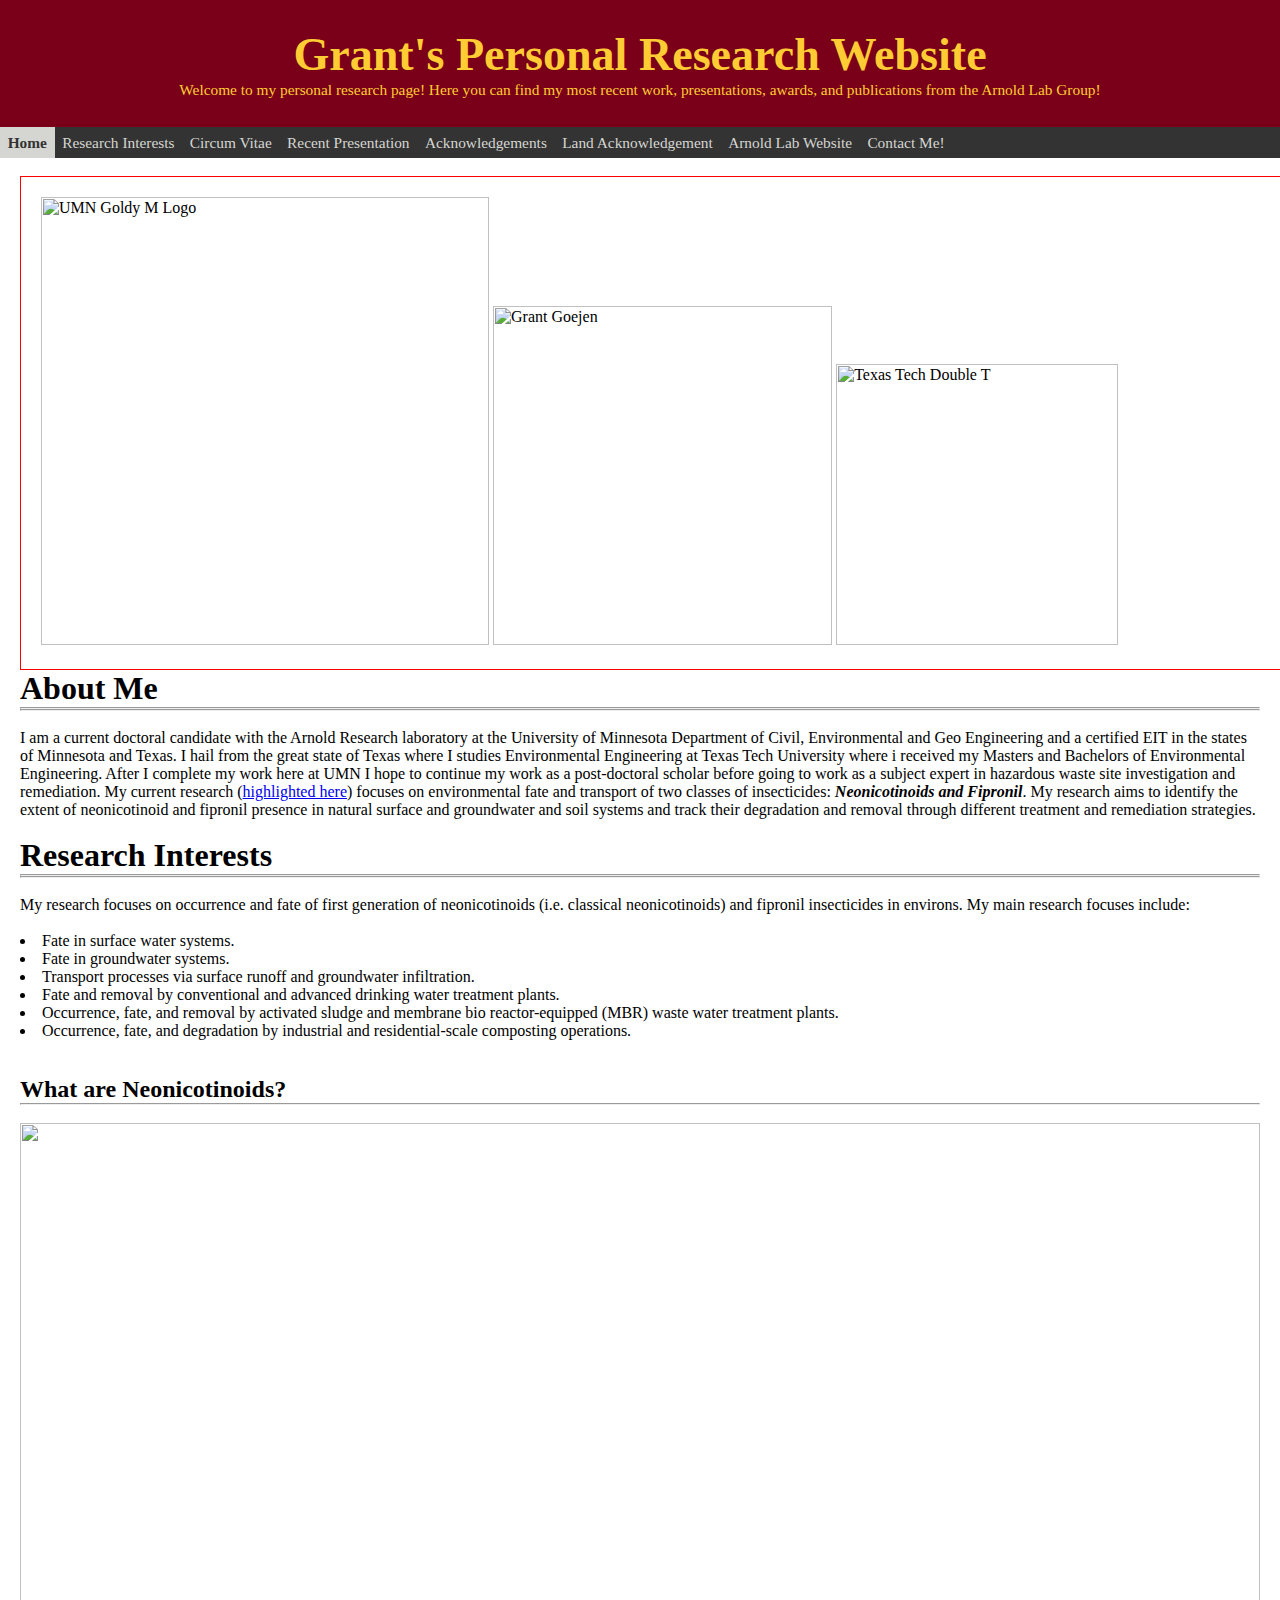
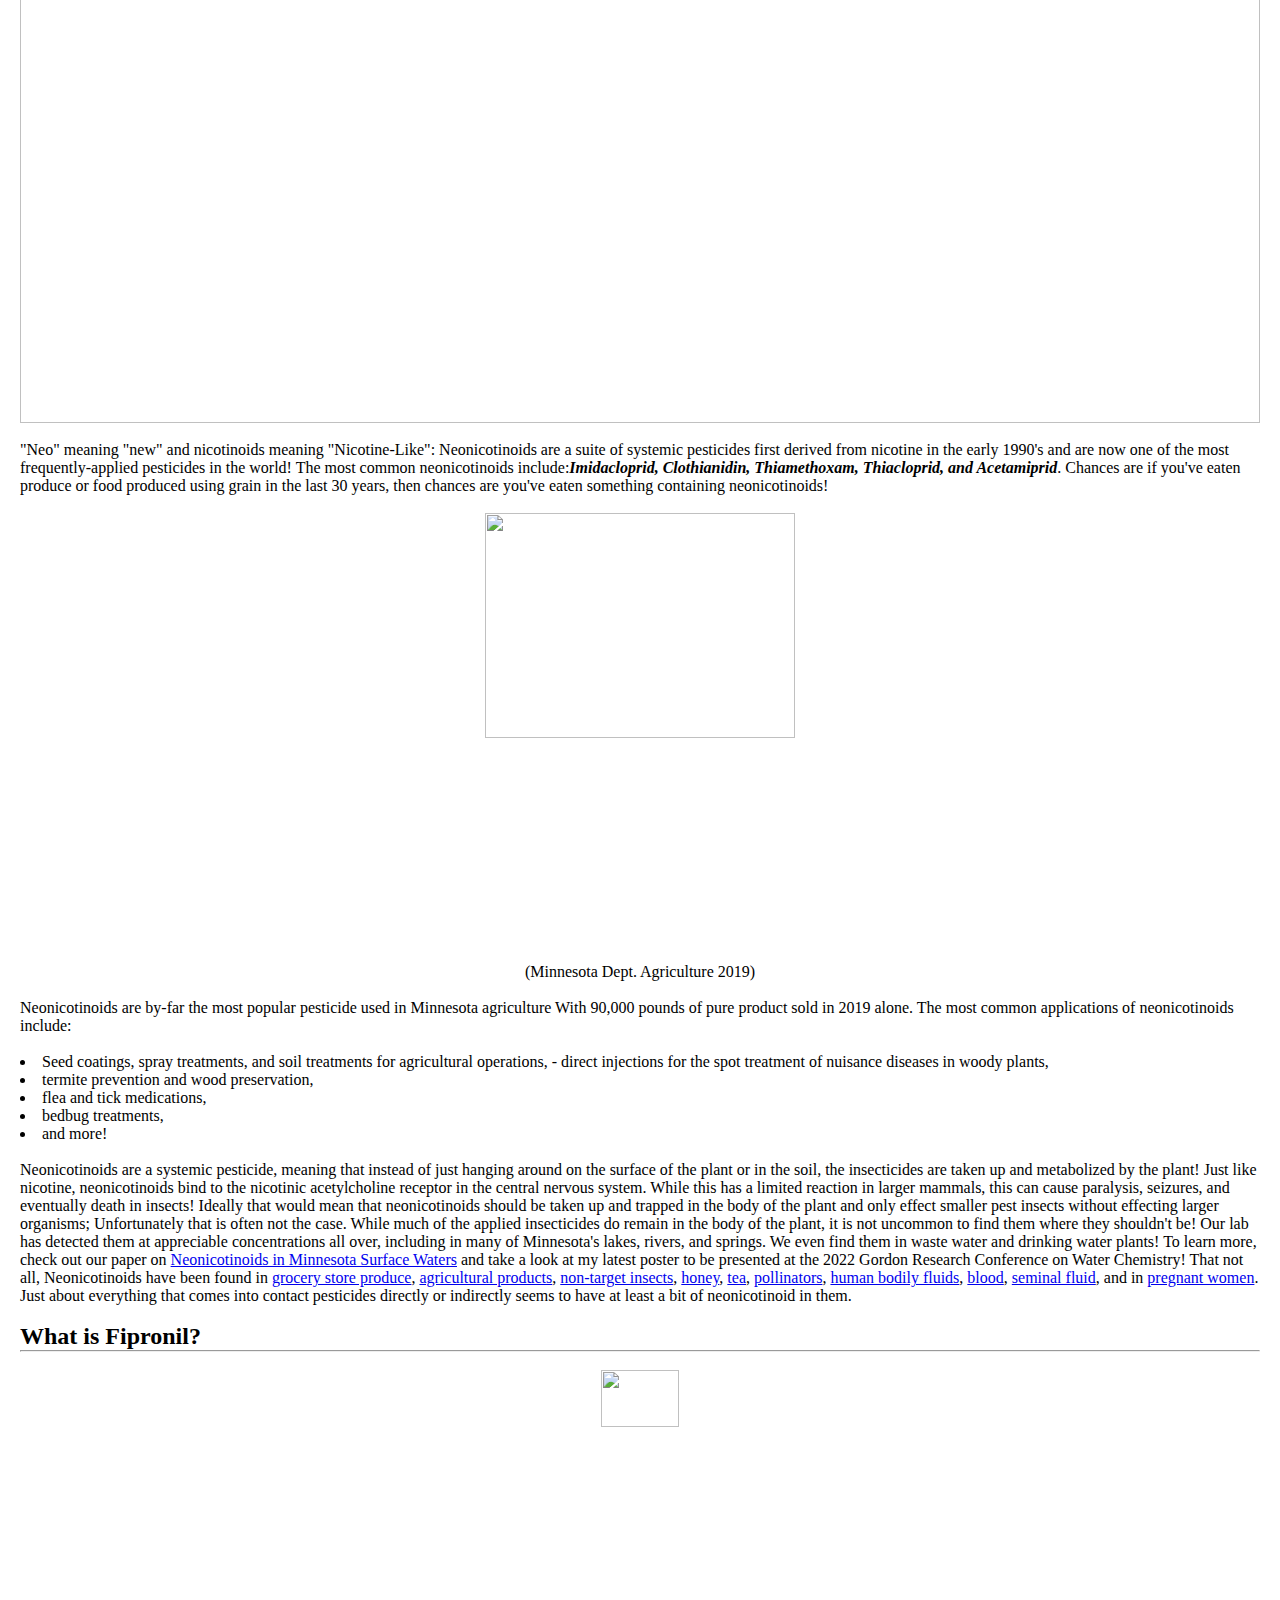
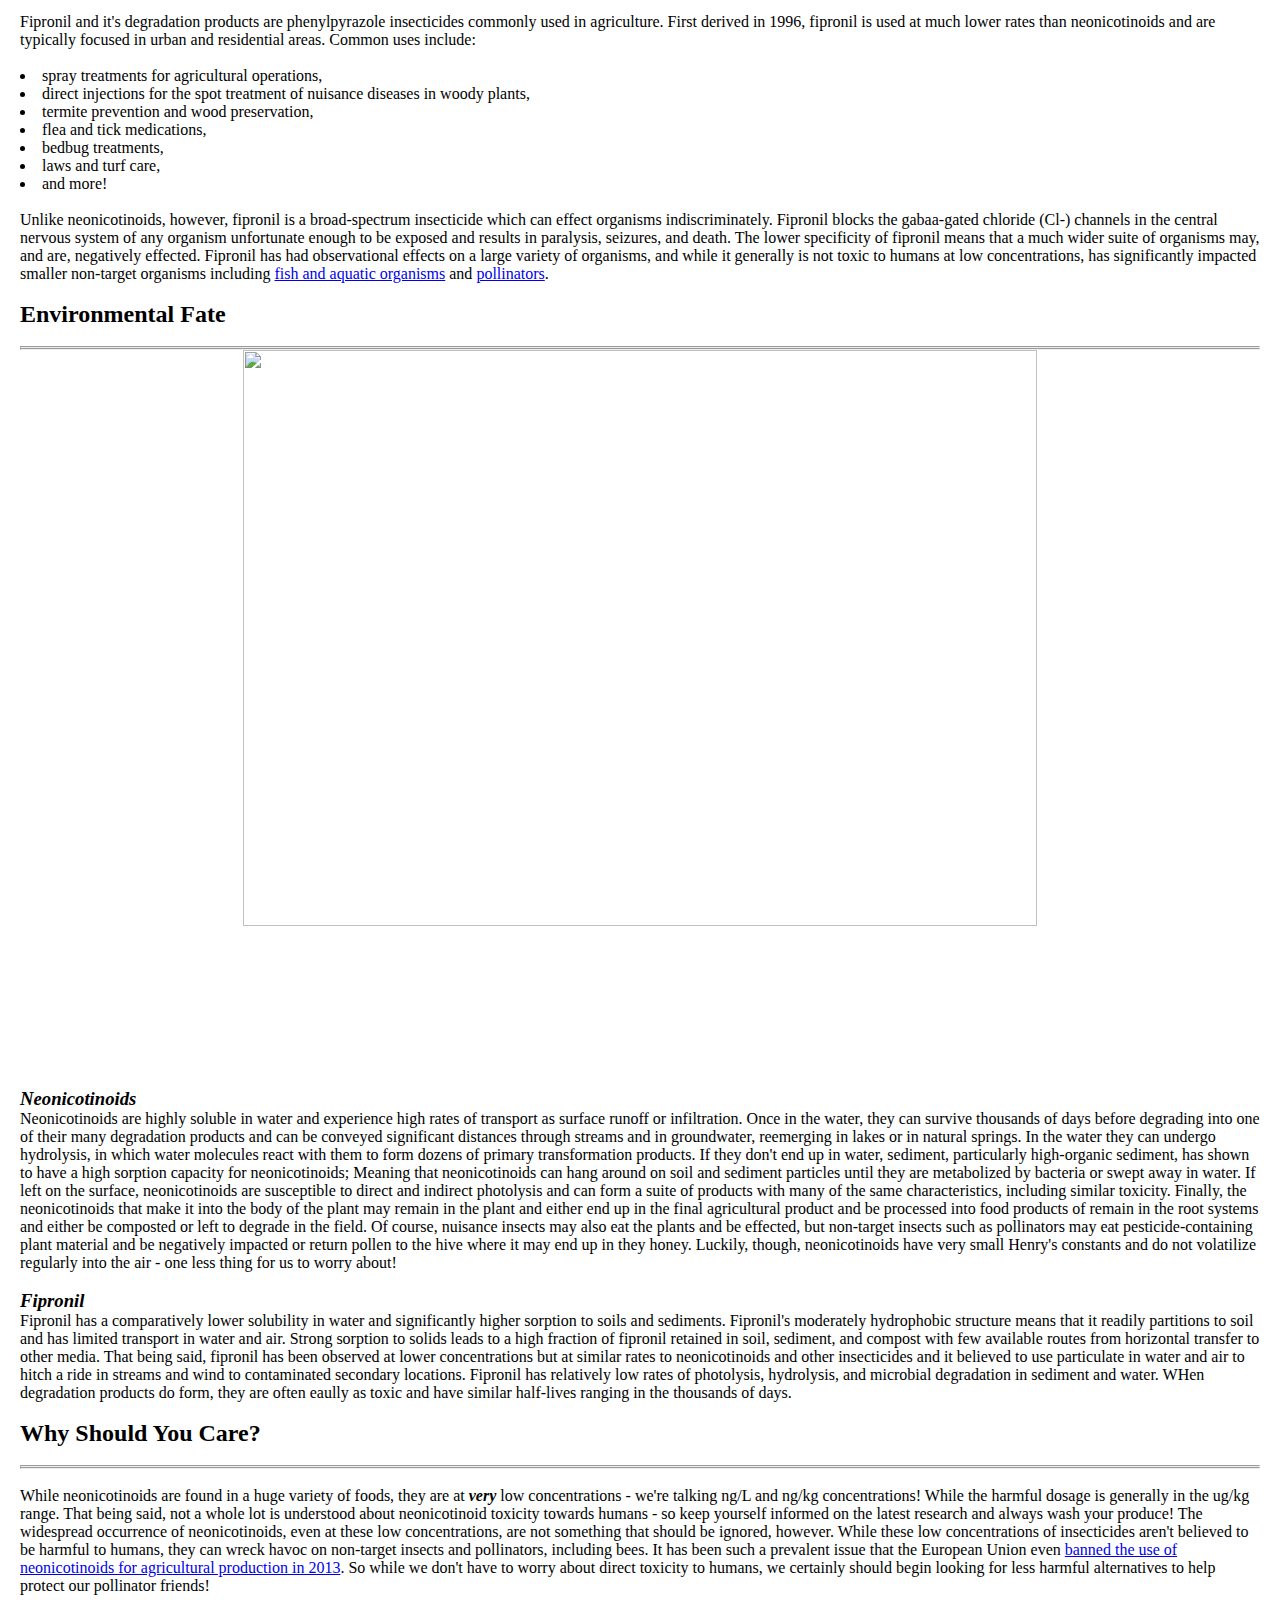
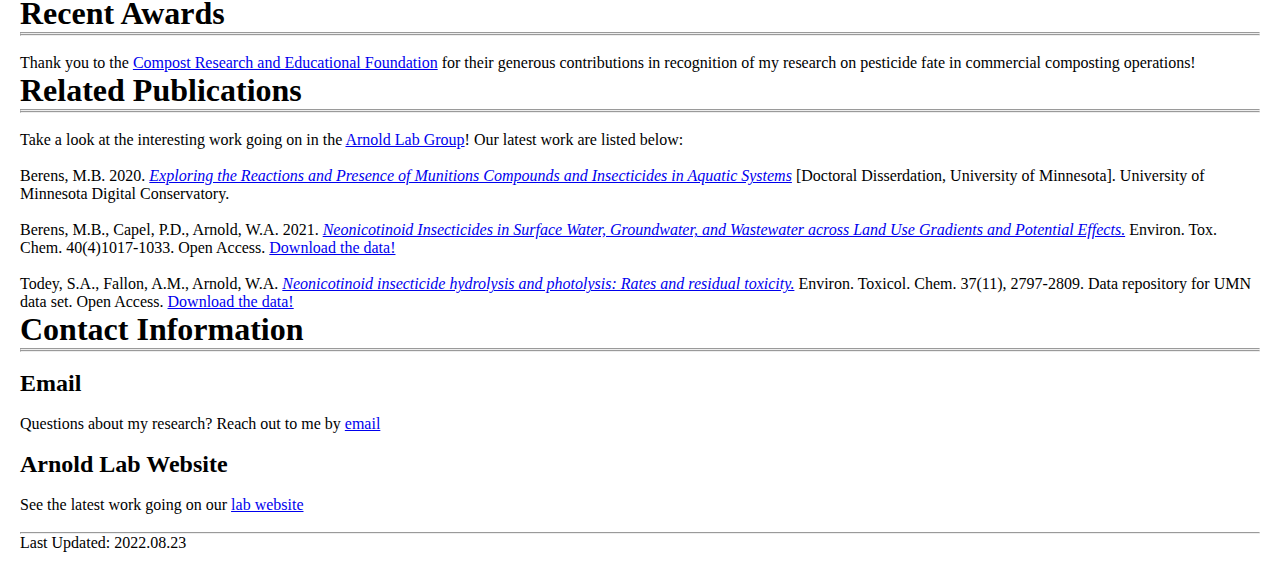
==== index.html @ 77bd1f57 "forat updates" ====
<html lang="en">
<head>
    <meta charset="UTF-8" name="viewport" content="width= device-width, initital-scale=1.0">
    <meta http-equiv="X-UA-Compatible" content="IE=edge">
    <meta name="viewport" content="width=device-width, initial-scale=1.0">
    <title>Goedjen Research Website</title>
    <link rel="stylesheet" href="test.css">
</head>

<body>
<div class = "row">
    <div class="ban-12" style="text-align: center">
        <div class="banner">
            <br>
            <h1 align="center" class="bannerH1">Grant's Personal Research Website</h1>
            <p align="center" class="bannerText">Welcome to my personal research page! Here you can find my most recent work, presentations, awards, and publications from the Arnold Lab Group!</p>
            <br>
        </div>

        <div class="topnav">

          </div>
    </div>
</div>

<div class="topnav" id="myTopnav">
    <a class="active" href="index.html">Home</a>
    <div class="dropdown">
        <button class="dropbtn" href="currentprojects.html">Research Interests 
          <i class="fa fa-caret-down"></i>
        </button>
        <div class="dropdown-content">
          <a href="currentprojects.html">What are Neonicotinoids and Fiproles?</a>
          <a href="ComingSoon.html">Pesticides in Surface Water</a>
          <a href="ComingSoon.html">Pesticides in Groundwater</a>
          <a href="ComingSoon.html">Pesticides in Engineered Treatment Systems</a>
          <a href="ComingSoon.html">Composting Systems</a>
        </div>
    </div>
    <a href="cv.html">Circum Vitae</a>
    <a href="presentations.html">Recent Presentation</a>
    <a href="acknowledgement.html">Acknowledgements</a>
    <a href="landacknowledgements.html">Land Acknowledgement</a>
    <a href="https://williamarnold.org">Arnold Lab Website</a>
    <a href="contact.html">Contact Me!</a>
    <a href="javascript:void(0);" class="icon" onclick="myFunction()">&#9776;</a>
  </div>

  <script>
    /* Toggle between adding and removing the "responsive" class to topnav when the user clicks on the icon */
    function myFunction() {
      var x = document.getElementById("myTopnav");
      if (x.className === "topnav") {
        x.className += " responsive";
      } else {
        x.className = "topnav";
      }
    }
    </script>

<br>


<div style="margin-left: 15pt;margin-right:15pt">

<div class="col-12">
  <div class="column" style="align-items: center">
    <img src="./Figures/Goldy.png" alt="UMN Goldy M Logo" style="width:35vw">
    <img src="./Figures/NCPhoto.png" alt="Grant Goejen" style="width:26.5vw">
    <img src="./Figures/DoubleT.png" alt="Texas Tech Double T" style="width:22vw">
  </div>
</div>
<br>

<h1>About Me</h1>
<hr><hr><br>
I am a current doctoral candidate with the Arnold Research laboratory at the University of Minnesota Department of Civil, Environmental and Geo Engineering and a certified EIT in the states of Minnesota and Texas. I hail from the great state of Texas where I studies Environmental Engineering at Texas Tech University where i received my Masters and Bachelors of Environmental Engineering. After I complete my work here at UMN I hope to continue my work as a post-doctoral scholar before going to work as a subject expert in hazardous waste site investigation and remediation. My current research (<a href="currentprojects.html">highlighted here</a>) focuses on environmental fate and transport of two classes of insecticides: <b><em>Neonicotinoids and Fipronil</em></b>. My research aims to identify the extent of neonicotinoid and fipronil presence in natural surface and groundwater and soil systems and track their degradation and removal through different treatment and remediation strategies.
<br><br>



<h1><a>Research Interests</a></h1>

<hr><hr>

<br>
My research focuses on occurrence and fate of first generation of neonicotinoids (i.e. classical neonicotinoids) and  fipronil insecticides in environs. My main research focuses include:
<br><br>
<ul.2>
  <li>Fate in surface water systems.</li>
  <li>Fate in groundwater systems.</li>
  <li>Transport processes via surface runoff and groundwater infiltration.</li>
  <li>Fate and removal by conventional and advanced drinking water treatment plants. </li>
  <li>Occurrence, fate, and removal by activated sludge and membrane bio reactor-equipped (MBR) waste water treatment plants.</li>
  <li>Occurrence, fate, and degradation by industrial and residential-scale composting operations.</li>
</ul.2>

<br>

<br>
<h2>What are Neonicotinoids?</h2>
<hr>
<br>


<p align="center">
  <img src="./Figures/Neonics.png" width = "100%"/>
</p><br>

"Neo" meaning "new" and nicotinoids meaning "Nicotine-Like":
Neonicotinoids are a suite of systemic pesticides first derived from nicotine in the early 1990's and are now one of the most frequently-applied pesticides in the world! The most common neonicotinoids include:<b><em>Imidacloprid, Clothianidin, Thiamethoxam, Thiacloprid, and Acetamiprid</em></b>. Chances are if you've eaten produce or food produced using grain in the last 30 years, then chances are you've eaten something containing neonicotinoids! 

<br><br>

<p align="center">
  <img src= "./Figures/Sales.png" width = "50%"/>
  <p align = "center"> (Minnesota Dept. Agriculture 2019)</p>
</p><br>

Neonicotinoids are by-far the most popular pesticide used in Minnesota agriculture With 90,000 pounds of pure product sold in 2019 alone. The most common applications of neonicotinoids include:

<br><br>
<ul.2>
  <li>Seed coatings, spray treatments, and soil treatments for agricultural operations,
- direct injections for the spot treatment of nuisance diseases in woody plants,</li>
  <li>termite prevention and wood preservation,</li>
  <li>flea and tick medications,</li>
  <li>bedbug treatments, </li>
  <li>and more!</li>
</ul.2> <br>

Neonicotinoids are a systemic pesticide, meaning that instead of just hanging around on the surface of the plant or in the soil, the insecticides are taken up and metabolized by the plant! Just like nicotine, neonicotinoids bind to the nicotinic acetylcholine receptor in the central nervous system. While this has a limited reaction in larger mammals, this can cause paralysis, seizures, and eventually death in insects! Ideally that would mean that neonicotinoids should be taken up and trapped in the body of the plant and only effect smaller pest insects without effecting larger organisms; Unfortunately that is often not the case. While much of the applied insecticides do remain in the body of the plant, it is not uncommon to find them where they shouldn't be! Our lab has detected them at appreciable concentrations all over, including in many of Minnesota's lakes, rivers, and springs. We even find them in waste water and drinking water plants! To learn more, check out our paper on <a href="https://hdl.handle.net/11299/220617"><it>Neonicotinoids in Minnesota Surface Waters</it></a> and take a look at my latest poster to be presented at the 2022 Gordon Research Conference on Water Chemistry! That not all, Neonicotinoids have been found in <a href = "https://doi.org/10.1021/jf501397m">grocery store produce</a>,
 <a href = "https://doi.org/10.1016/j.jeem.2020.102320">agricultural products</a>, <a href = "https://doi.org/10.1016/j.biocontrol.2009.09.001">non-target insects</a>, <a href = "https://doi.org/10.1016/j.jchromb.2015.03.016">honey</a>, <a href = "https://doi.org/10.1021/jf404100x">tea</a>, <a href = "https://link.springer.com/article/10.1007/s10646-012-0863-x">pollinators</a>, <a href = "https://doi.org/10.1016/j.envpol.2018.04.144">human bodily fluids</a>, <a href = "https://doi.org/10.1016/j.ecoenv.2021.112001">blood</a>, <a href = "https://doi.org/10.1016/j.scitotenv.2021.151407">seminal fluid</a>, and in <a href = "https://doi.org/10.1016/j.scitotenv.2021.151806">pregnant women</a>. Just about everything that comes into contact pesticides directly or indirectly seems to have at least a bit of neonicotinoid in them.


<br><br>
<h2>What is Fipronil?</h2>

<hr>
<br>

<p align="center">
  <img src="./Figures/Fip.png" width = "25%"/>
</p><br>

Fipronil and it's degradation products are phenylpyrazole insecticides commonly used in agriculture. First derived in 1996, fipronil is used at much lower rates than neonicotinoids and are typically focused in urban and residential areas. Common uses include:

<br><br>
<ul.2>
  <li>spray treatments for agricultural operations,</li>
  <li>direct injections for the spot treatment of nuisance diseases in woody plants,</li>
  <li>termite prevention and wood preservation,</li>
  <li>flea and tick medications,</li>
  <li>bedbug treatments, </li>
  <li>laws and turf care,</li>
  <li>and more!</li>
</ul.2>
<br>

Unlike neonicotinoids, however, fipronil is a broad-spectrum insecticide which can effect organisms indiscriminately. Fipronil blocks the gabaa-gated chloride (Cl-) channels in the central nervous system of any organism unfortunate enough to be exposed and results in paralysis, seizures, and death. The lower specificity of fipronil means that a much wider suite of organisms may, and are, negatively effected. Fipronil has had observational effects on a large variety of organisms, and while it generally is not toxic to humans at low concentrations, has significantly impacted smaller non-target organisms including <a href = "https://doi.org/10.1016/j.envpol.2019.05.067">fish and aquatic organisms</a> and <a href = "https://doi.org/10.1016/j.scitotenv.2021.148678">pollinators</a>.

<br><br>
<h2>Environmental Fate</h2>
<br>
<hr><hr>

<p align="center">
  <img src="./Figures/Slide38.jpeg" width = "80%"/>
</p>

<br>
<h3><em>Neonicotinoids</em></h3>

Neonicotinoids are highly soluble in water and experience high rates of transport as surface runoff or infiltration. Once in the water, they can survive thousands of days before degrading into one of their many degradation products and can be conveyed significant distances through streams and in groundwater, reemerging in lakes or in natural springs. In the water they can undergo hydrolysis, in which water molecules react with them to form dozens of primary transformation products. If they don't end up in water, sediment, particularly high-organic sediment, has shown to have a high sorption capacity for neonicotinoids; Meaning that neonicotinoids can hang around on soil and sediment particles until they are metabolized by bacteria or swept away in water. If left on the surface, neonicotinoids are susceptible to direct and indirect photolysis and can form a suite of products with many of the same characteristics, including similar toxicity. Finally, the neonicotinoids that make it into the body of the plant may remain in the plant and either end up in the final agricultural product and be processed into food products of remain in the root systems and either be composted or left to degrade in the field. Of course, nuisance insects may also eat the plants and be effected, but non-target insects such as pollinators may eat pesticide-containing plant material and be negatively impacted or return pollen to the hive where it may end up in they honey. 
Luckily, though, neonicotinoids have very small Henry's constants and do not volatilize regularly into the air - one less thing for us to worry about!

<br><br>
<h3><em>Fipronil</em></h3> 

Fipronil has a comparatively lower solubility in water and significantly higher sorption to soils and sediments. Fipronil's moderately hydrophobic structure means that it readily partitions to soil and has limited transport in water and air. Strong sorption to solids leads to a high fraction of fipronil retained in soil, sediment, and compost with few available routes from horizontal transfer to other media. That being said, fipronil has been observed at lower concentrations but at similar rates to neonicotinoids and other insecticides and it believed to use particulate in water and air to hitch a ride in streams and wind to contaminated secondary locations. Fipronil has relatively low rates of photolysis, hydrolysis, and microbial degradation in sediment and water. WHen degradation products do form, they are often eaully as toxic and have similar half-lives ranging in the thousands of days.

<br><br>
<h2>Why Should You Care?</h2>
<br>
<hr><hr>
<br>

While neonicotinoids are found in a huge variety of foods, they are at <b><em>very</em></b> low concentrations - we're talking ng/L and ng/kg concentrations! While the harmful dosage is generally in the ug/kg range. That being said, not a whole lot is understood about neonicotinoid toxicity towards humans - so keep yourself informed on the latest research and always wash your produce!

The widespread occurrence of neonicotinoids, even at these low concentrations, are not something that should be ignored, however. While these low concentrations of insecticides aren't believed to be harmful to humans, they can wreck havoc on non-target insects and pollinators, including bees. It has been such a prevalent issue that the European Union even <a href="https://ec.europa.eu/food/plants/pesticides/approval-active-substances/renewal-approval/neonicotinoids_en">banned the use of neonicotinoids for agricultural production in 2013</a>. So while we don't have to worry about direct toxicity to humans, we certainly should begin looking  for less harmful alternatives to help protect our pollinator friends!


<h1>Recent Awards</h1>
<hr><hr>
<br>

Thank you to the <a href = "https://www.compostfoundation.org/Research/College-Scholarships">Compost Research and Educational Foundation</a> for their generous contributions in recognition of my research on pesticide fate in commercial composting operations!

<br>
<h1>Related Publications</h1>
<hr><hr>
<br>

Take a look at the interesting work going on in the <a href = "https://williamarnold.org">Arnold Lab Group</a>! Our latest work are listed below:
<br>
<br>
Berens, M.B. 2020. <a href = "https://hdl.handle.net/11299/220617"><em>Exploring the Reactions and Presence of Munitions Compounds and Insecticides in Aquatic Systems</em></a> [Doctoral Disserdation, University of Minnesota]. University of Minnesota Digital Conservatory.
<br>
<br>
Berens, M.B., Capel, P.D., Arnold, W.A. 2021. <a href = "https://setac.onlinelibrary.wiley.com/doi/10.1002/etc.4959"><em>Neonicotinoid Insecticides in Surface Water, Groundwater, and Wastewater across Land Use Gradients and Potential Effects.</em></a> Environ. Tox. Chem. 40(4)1017-1033. Open Access. 
<a href = "https://doi.org/10.13020/760y-wc14">Download the data!</a>
<br>
<br>
Todey, S.A., Fallon, A.M., Arnold, W.A. <a href = "https://doi.org/10.1002/etc.4959"><em>Neonicotinoid insecticide hydrolysis and photolysis: Rates and residual toxicity.</em></a> Environ. Toxicol. Chem.  37(11), 2797-2809. Data repository for UMN data set. Open Access.
<a href = "https://doi.org/10.13020/D6XQ2S">Download the data!</a>

<h1>Contact Information</h1>
<hr><hr>
<br>
<h2>Email</h2>
<br>
Questions about my research? Reach out to me by <a href = "mailto:Goedj011@umn.edu">email</a>
<br><br>
<h2>Arnold Lab Website</h2>
<br>
See the latest work going on our <a href = "https://williamarnold.org">lab website</a>

<br><br>
<hr>
Last Updated: 2022.08.23
<br><br>

</div>
</body>
</html>
---- test.css ----
/*! test.css v3.0.2 | MIT License | git.io/normalize */

/**
 * 1. Set default font family to sans-serif.
 * 2. Prevent iOS text size adjust after orientation change, without disabling
 *    user zoom.
 */
 * {
    margin:0;
    padding: 0;
   }
  
  html {
    font-family: Geneva; /* 1 */
    -ms-text-size-adjust: 100%; /* 2 */
    -webkit-text-size-adjust: 100%; /* 2 */
  }

/* Colors =====================================================

Primary
-----
UMN Marroon: #7a0019
UMN Gold: #ffcc33

Secondary
-----
Dark Marron: #5b0013
Dark Gold: #ffb71e
Dark Gray: #333333

Medium-Dark Gray: #5a5a5a
Medium-Light Gray: #777677

Light Marroon: #900021
Light Gold: #ffde7a
Light Gray: #d5d6d2
 */



/* Responsive css columns
================================================================== */
  
/* Banner Row Style: ------------------------------------ 
no buffer around edges so fill is to edge of viewport */
/* For mobile phones: */
/* Banner class with no edge buffer: */
[class*="ban-"] {
    width: 100%;
  }
  /* For desktop: */
  @media only screen and (min-width: 768px) {
    /* For desktop: */
    .ban-1 {width: 8.33%;}
    .ban-2 {width: 16.66%;}
    .ban-3 {width: 25%;}
    .ban-4 {width: 33.33%;}
    .ban-5 {width: 41.66%;}
    .ban-6 {width: 50%;}
    .ban-7 {width: 58.33%;}
    .ban-8 {width: 66.66%;}
    .ban-9 {width: 75%;}
    .ban-10 {width: 83.33%;}
    .ban-11 {width: 91.66%;}
    .ban-12 {width: 100%;}
  }

[class="banner"]{ /* Text Banner Style: */
background-color:#7a0019;
padding:0.8vw;
color:#ffcc33;
font-family:'Geneva';
}

[class = "bannerH1"]{ /* Text Banner Style: */
    font-size: 18pt;
}
[class = "bannerText"]{ /* Text Banner Style: */
    font-size: 10pt
}

@media screen and (min-width:600px) {
    .bannerH1 {font-size: 3.6vw}
    .bannerText {font-size: 1.2vw}
}

/* Column Row Style: ------------------------------------ 
 buffer around edges */
 
/* For mobile phones: */
  
  @media only screen and (min-width: 768px) {
    /* For desktop: */
    .col-1 {width: 8.33%;}
    .col-2 {width: 16.66%;}
    .col-3 {width: 25%;}
    .col-4 {width: 33.33%;}
    .col-5 {width: 41.66%;}
    .col-6 {width: 50%;}
    .col-7 {width: 58.33%;}
    .col-8 {width: 66.66%;}
    .col-9 {width: 75%;}
    .col-10 {width: 83.33%;}
    .col-11 {width: 91.66%;}
    .col-12 {width: 100%;}
  }


/* float columns to the left and pad. */
[class*="col-"] {
    float: left;
    padding: 15px;
    border: 1px solid red;
  }

  .row::after {
    content: "";
    clear: both;
    display: table;
  }


  /* Top Navigation Bar
     ========================================================================== */

/* Add a black background color to the top navigation */
.topnav {
    background-color: #333333;
    overflow:auto;
  }
  
  /* Style the links inside the navigation bar */
  .topnav a {
    float: left;
    display: block;
    color: #d5d6d2;
    text-align: center;
    padding: 0.5vw 0.6vw;
    text-decoration: none;
    font-size:1.2vw;
  }
  
  /* Add an active class to highlight the current page */
  .active {
    background-color: #d5d6d2;
    color: #333333;
  }

  /* Add a color to the active/current link */
.topnav a.active {
    background-color: #d5d6d2;
    color: #333333;
    font-weight: bolder;
  }
  
  /* Hide the link that should open and close the topnav on small screens */
  .topnav .icon {
    display: none;
  }
  
  /* Dropdown container - needed to position the dropdown content */
  .dropdown {
    float: left;
    overflow: hidden;
  }
  
  /* Style the dropdown button to fit inside the topnav */
  .dropdown .dropbtn {
    font-size: 1.2vw; 
    border: none;
    outline: none;
    color: #d5d6d2;
    padding: 0.5vw 0.6vw;
    background-color: inherit;
    font-family: inherit;
    margin: 0;
  }

  /* Style the dropdown content (hidden by default) */
.dropdown-content {
    display: none;
    position: absolute;
    background-color: #d5d6d2;
    min-width: 180px;
    box-shadow: 0px 8px 16px 0px rgba(0,0,0,0.2);
    z-index: 1;
  }
  
  /* Style the links inside the dropdown */
  .dropdown-content a {
    float: none;
    color: #333333;
    padding: 0.5vw 0.6vw;
    text-decoration: none;
    display: block;
    text-align: left;
  }
  
  /* Add a dark background on topnav links and the dropdown button on hover */
  .topnav a:hover, .dropdown:hover .dropbtn {
    background-color: #d5d6d2;
    color: #333333;
  }
  
  /* Add a grey background to dropdown links on hover */
  .dropdown-content a:hover {
    background-color: rgb(244, 241, 241);
    color: black;
  }
  
  /* Show the dropdown menu when the user moves the mouse over the dropdown button */
  .dropdown:hover .dropdown-content {
    display: block;
  }


/* When the screen is less than 600 pixels wide, hide all links, except for the first one ("Home"). Show the link that contains should open and close the topnav (.icon) */
@media screen and (max-width: 600px) {
  .topnav a:not(:first-child), .dropdown .dropbtn {
    display: none;
  }
  .topnav a, .dropdown .dropbtn {
    font-size: 16pt;
    padding: 4pt 6pt 4pt 6pt;
}
  .topnav a.icon {
    float: right;
    display: block;
  }
}

/* The "responsive" class is added to the topnav with JavaScript when the user clicks on the icon. This class makes the topnav look good on small screens (display the links vertically instead of horizontally) */
@media screen and (max-width: 600px) {
  .topnav.responsive {position: relative;}
  .topnav.responsive a.icon {
    position: absolute;
    right: 0;
    top: 0;
  }
  .topnav.responsive a {
    float: none;
    display: block;
    text-align: left;
  }
  .topnav.responsive .dropdown {float: none;}
  .topnav.responsive .dropdown-content {position: relative;}
  .topnav.responsive .dropdown .dropbtn {
    display: block;
    width: 100%;
    text-align: left;
  }
}

.row {
    display: flex;
    align-items: center;
    justify-content: center
  }
  
  .column {
    flex: 33%;
    padding: 5px;
  }
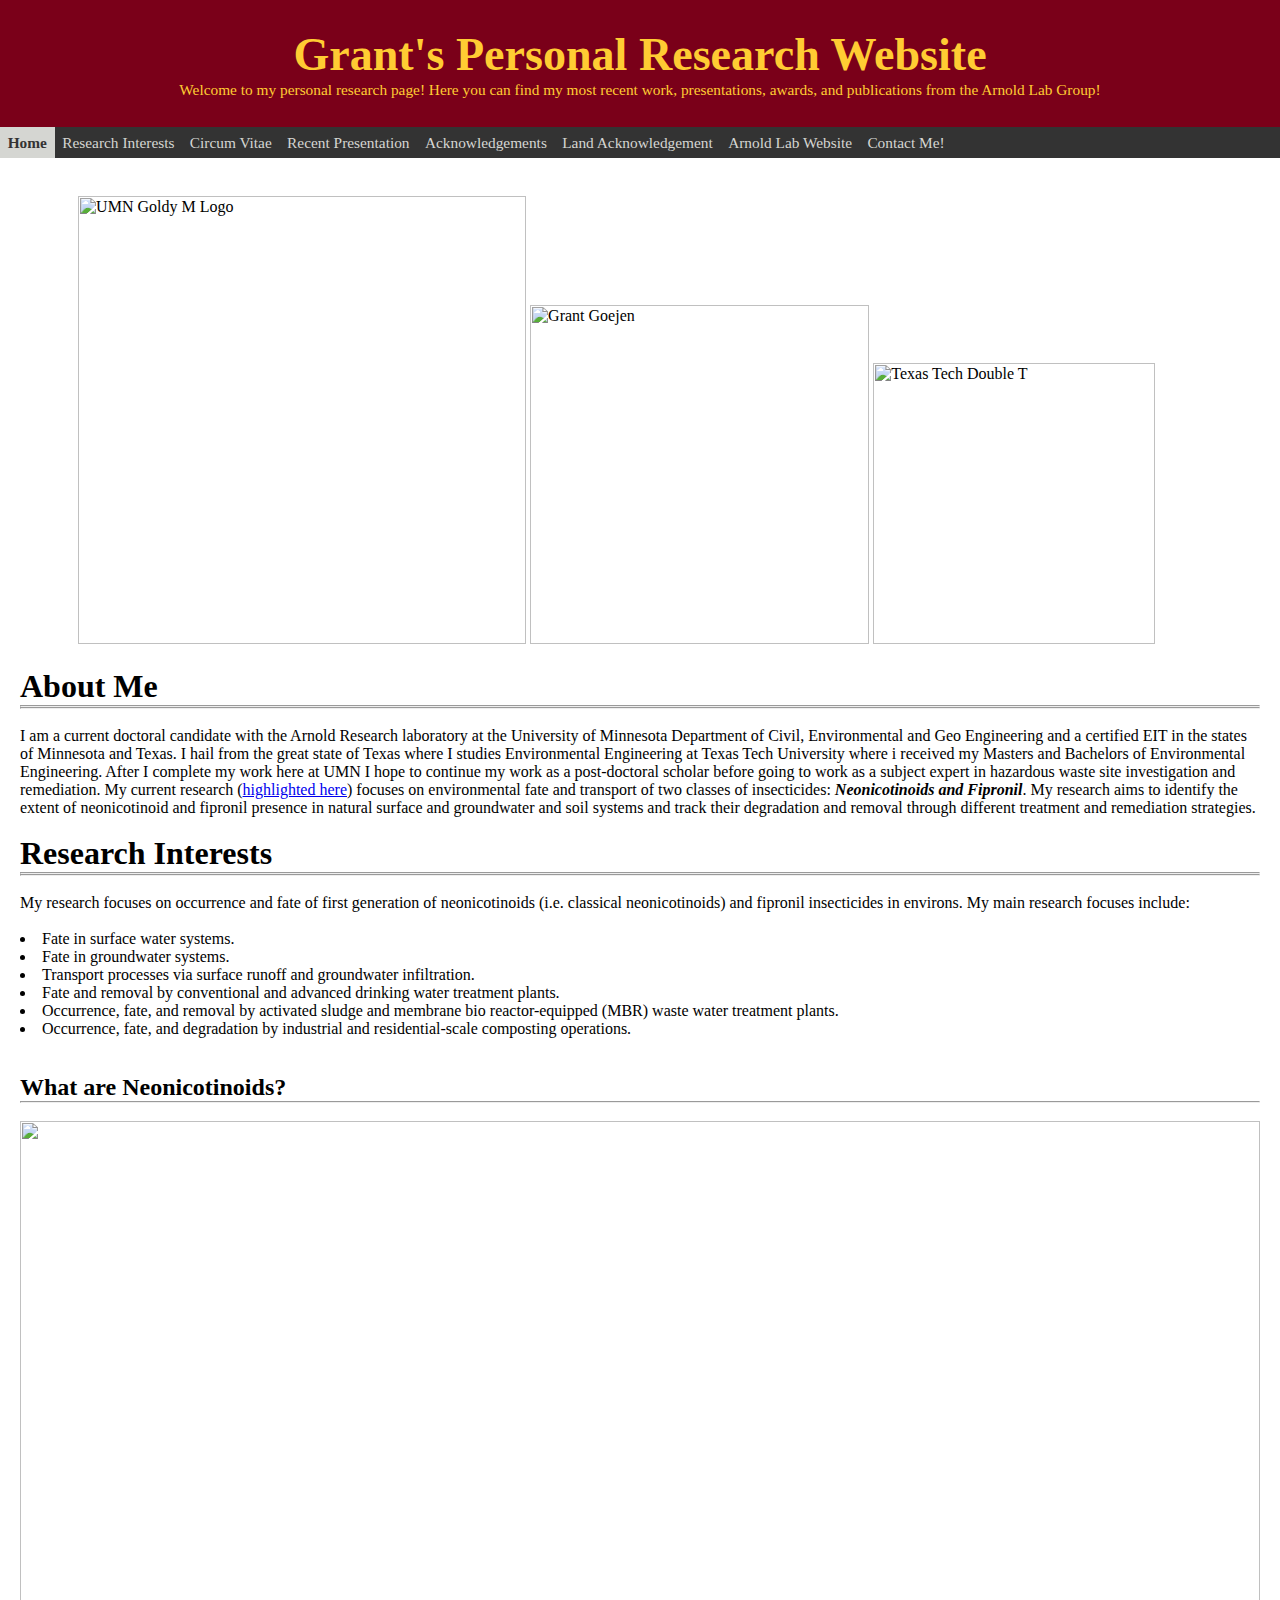
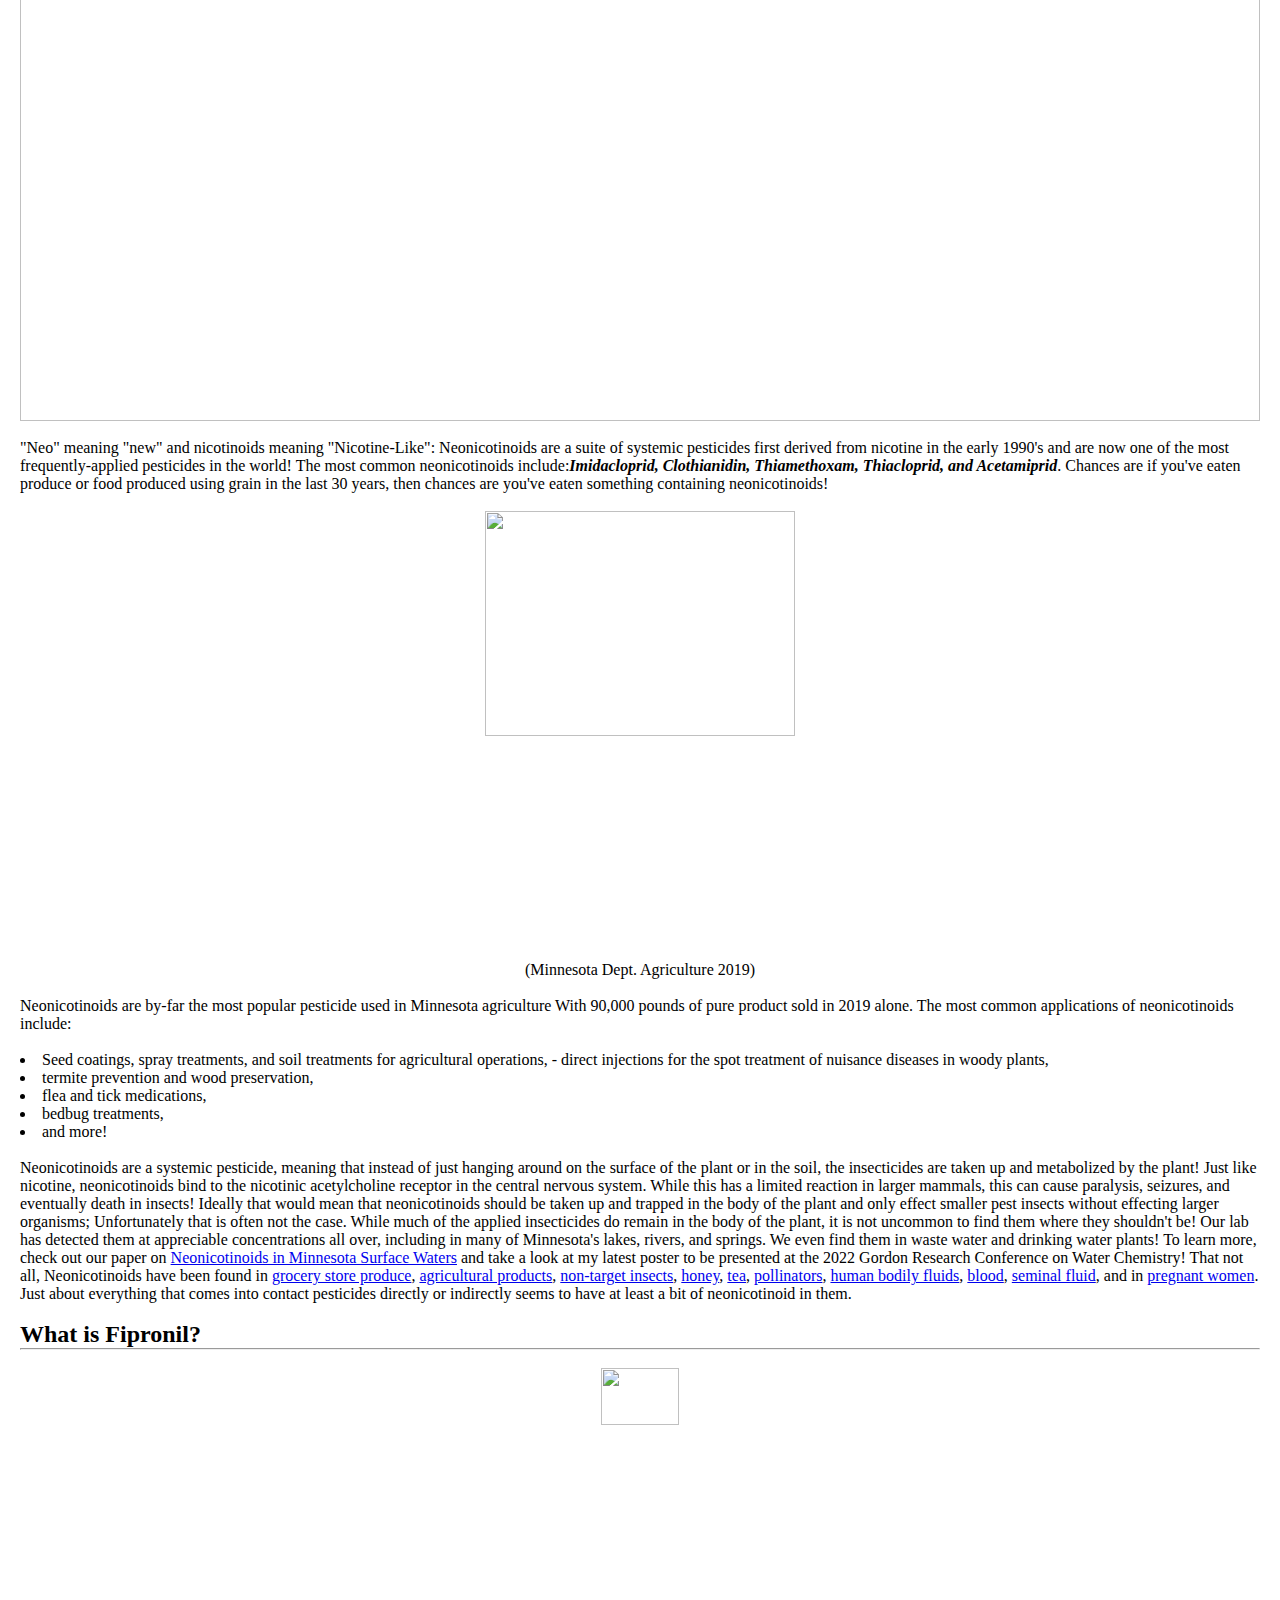
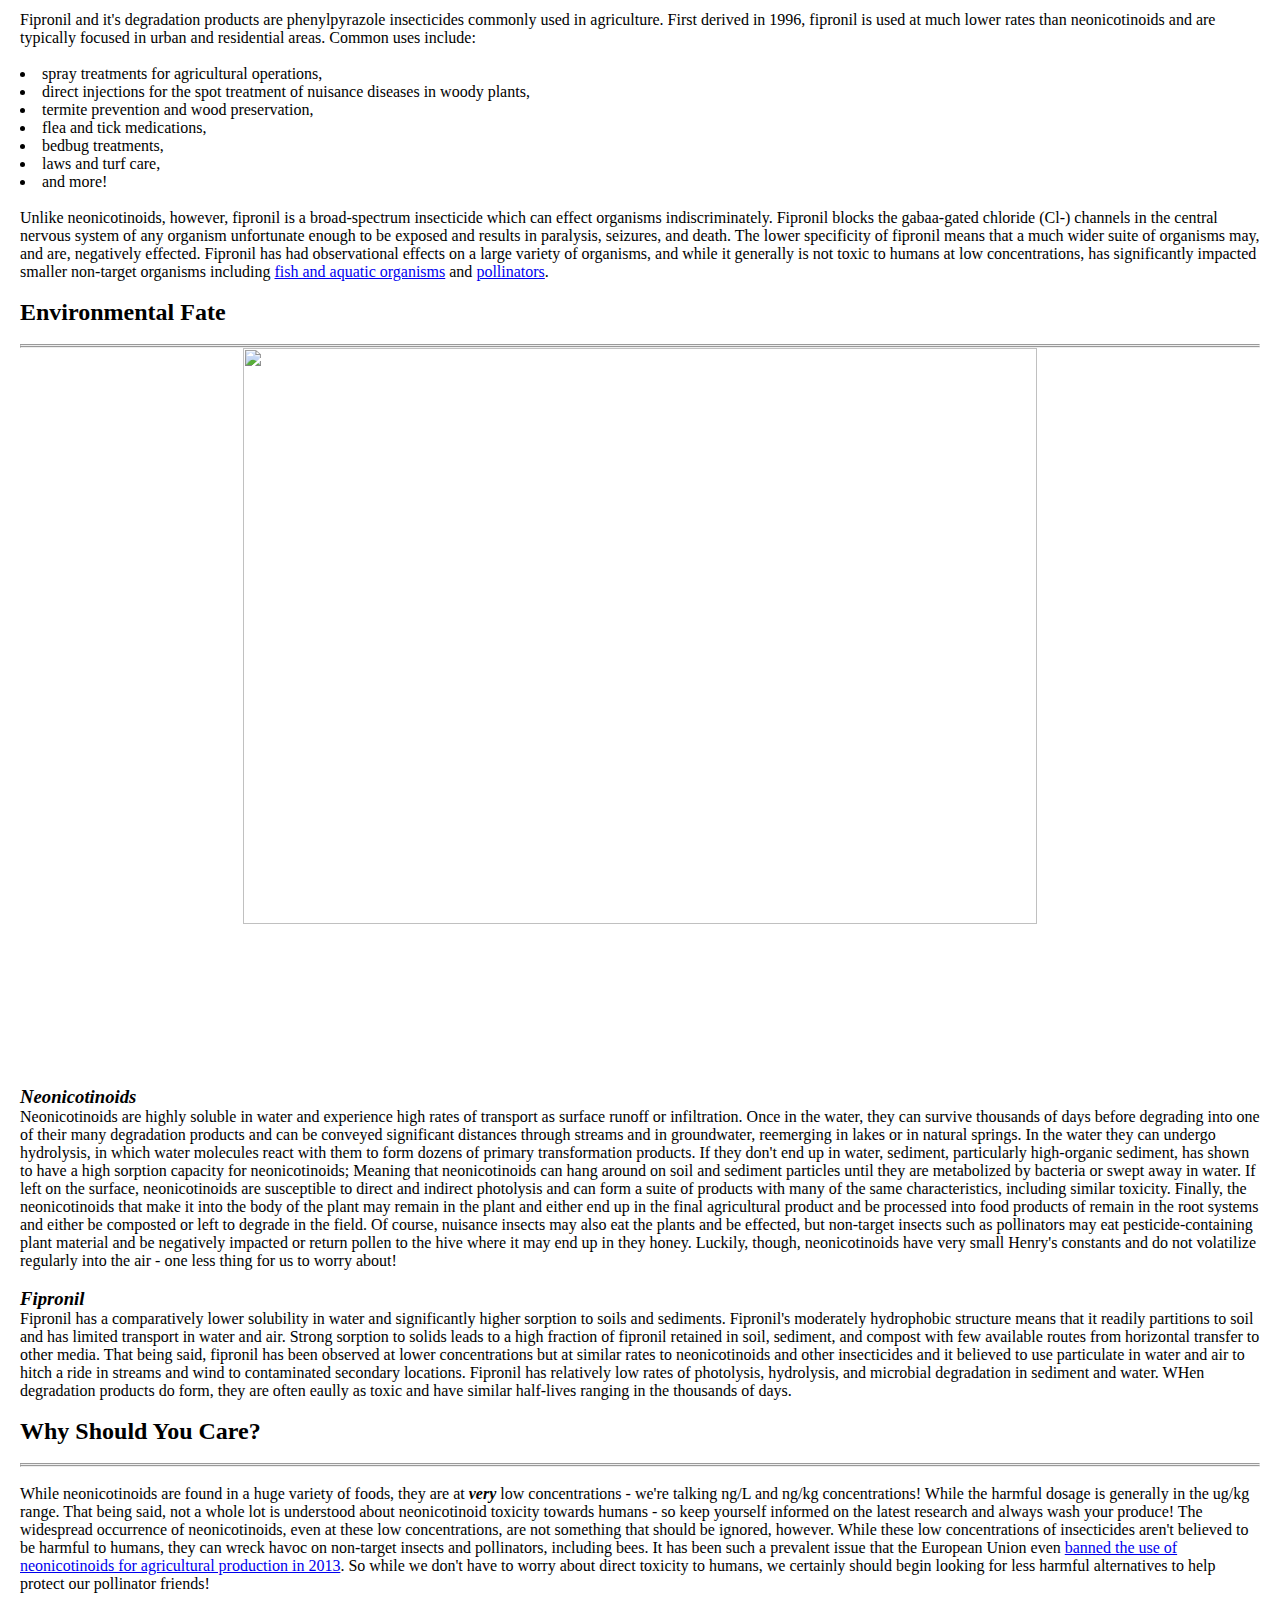
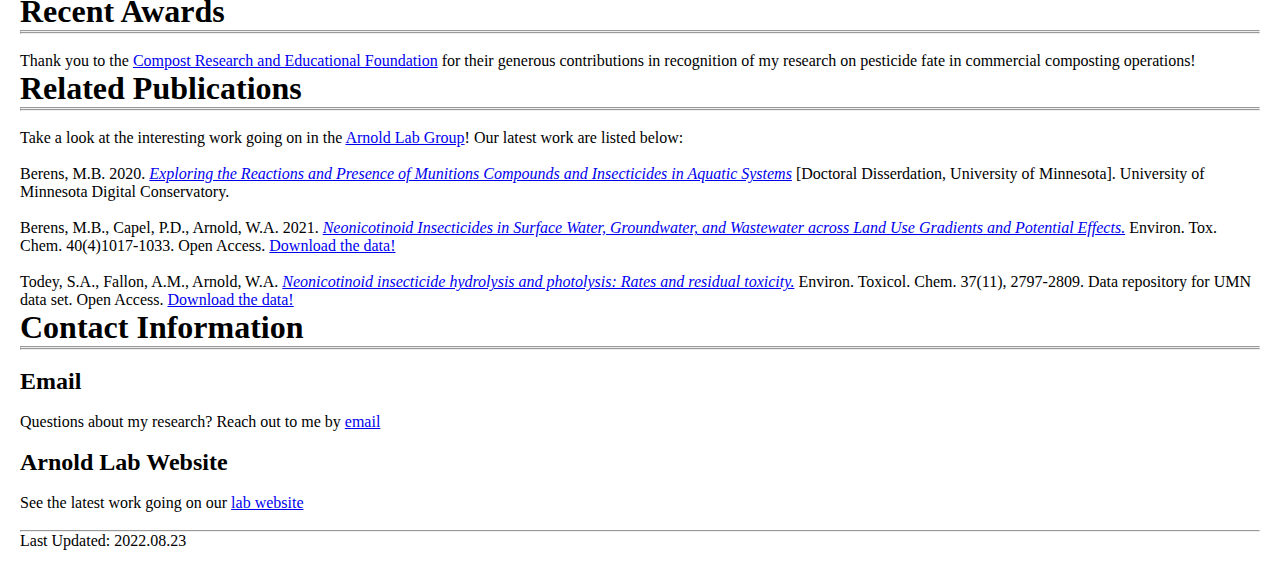
==== commit d9306454: "image alignment" ====
--- a/index.html
+++ b/index.html
@@ -64,8 +64,8 @@
 <div style="margin-left: 15pt;margin-right:15pt">
 
 <div class="col-12">
-  <div class="column" style="align-items: center">
-    <img src="./Figures/Goldy.png" alt="UMN Goldy M Logo" style="width:35vw">
+  <div class="column" style="align: center">
+    <img src="./Figures/Goldy.png" alt="UMN Goldy M Logo" style="width:35vw; padding-left: 3%;">
     <img src="./Figures/NCPhoto.png" alt="Grant Goejen" style="width:26.5vw">
     <img src="./Figures/DoubleT.png" alt="Texas Tech Double T" style="width:22vw">
   </div>
--- a/test.css
+++ b/test.css
@@ -47,23 +47,23 @@
 /* For mobile phones: */
 /* Banner class with no edge buffer: */
 [class*="ban-"] {
-    width: 100%;
+    width: 100vw;
   }
   /* For desktop: */
   @media only screen and (min-width: 768px) {
     /* For desktop: */
-    .ban-1 {width: 8.33%;}
-    .ban-2 {width: 16.66%;}
-    .ban-3 {width: 25%;}
-    .ban-4 {width: 33.33%;}
-    .ban-5 {width: 41.66%;}
-    .ban-6 {width: 50%;}
-    .ban-7 {width: 58.33%;}
-    .ban-8 {width: 66.66%;}
-    .ban-9 {width: 75%;}
-    .ban-10 {width: 83.33%;}
-    .ban-11 {width: 91.66%;}
-    .ban-12 {width: 100%;}
+    .ban-1 {width: 8.33vw;}
+    .ban-2 {width: 16.66vw;}
+    .ban-3 {width: 25vw;}
+    .ban-4 {width: 33.33vw;}
+    .ban-5 {width: 41.66vw;}
+    .ban-6 {width: 50vw;}
+    .ban-7 {width: 58.33vw;}
+    .ban-8 {width: 66.66vw;}
+    .ban-9 {width: 75vw;}
+    .ban-10 {width: 83.33vw;}
+    .ban-11 {width: 91.66vw;}
+    .ban-12 {width: 100vw;}
   }
 
 [class="banner"]{ /* Text Banner Style: */
@@ -92,18 +92,18 @@
   
   @media only screen and (min-width: 768px) {
     /* For desktop: */
-    .col-1 {width: 8.33%;}
-    .col-2 {width: 16.66%;}
-    .col-3 {width: 25%;}
-    .col-4 {width: 33.33%;}
-    .col-5 {width: 41.66%;}
-    .col-6 {width: 50%;}
-    .col-7 {width: 58.33%;}
-    .col-8 {width: 66.66%;}
-    .col-9 {width: 75%;}
-    .col-10 {width: 83.33%;}
-    .col-11 {width: 91.66%;}
-    .col-12 {width: 100%;}
+    .col-1 {width: 8.33vw;}
+    .col-2 {width: 16.66vw;}
+    .col-3 {width: 25vw;}
+    .col-4 {width: 33.33vw;}
+    .col-5 {width: 41.66vw;}
+    .col-6 {width: 50vw;}
+    .col-7 {width: 58.33vw;}
+    .col-8 {width: 66.66vw;}
+    .col-9 {width: 75vw;}
+    .col-10 {width: 83.33vw;}
+    .col-11 {width: 91.66vw;}
+    .col-12 {width: 100vw;}
   }
 
 
@@ -111,7 +111,6 @@
 [class*="col-"] {
     float: left;
     padding: 15px;
-    border: 1px solid red;
   }
 
   .row::after {
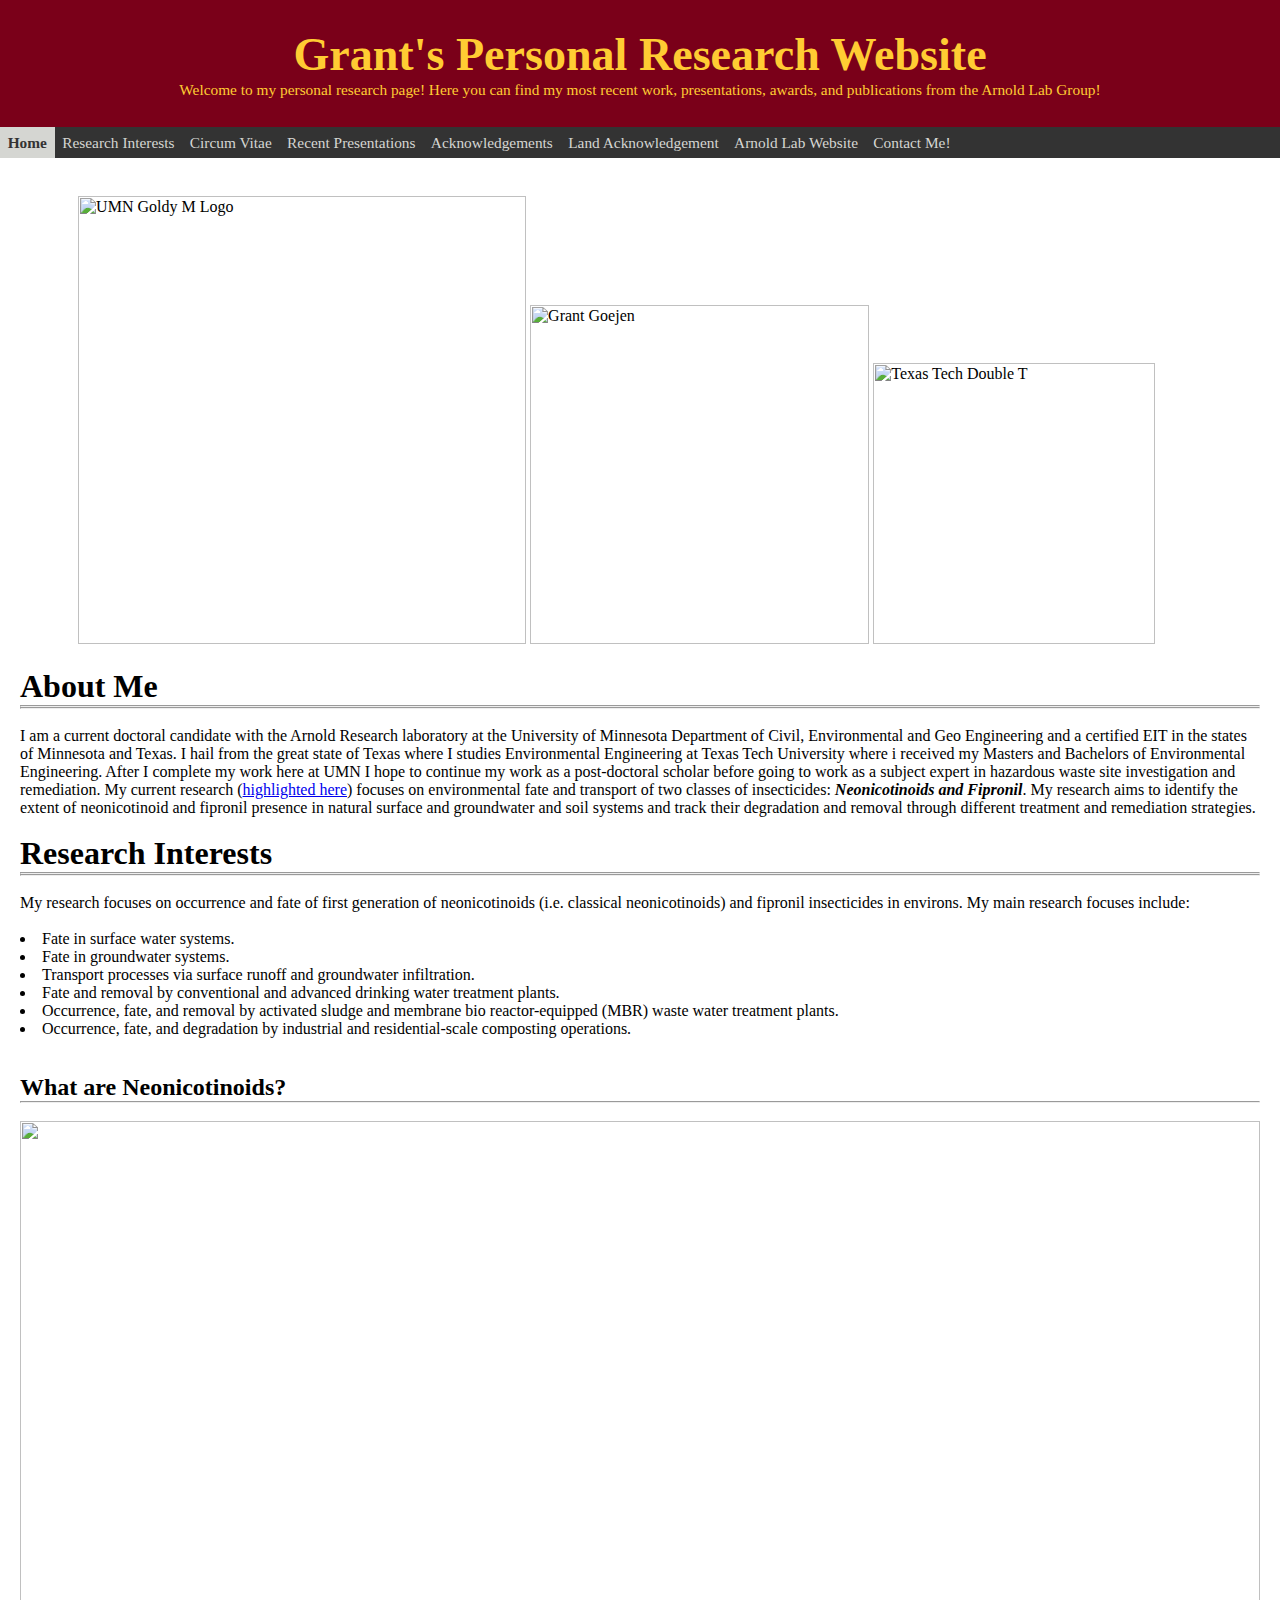
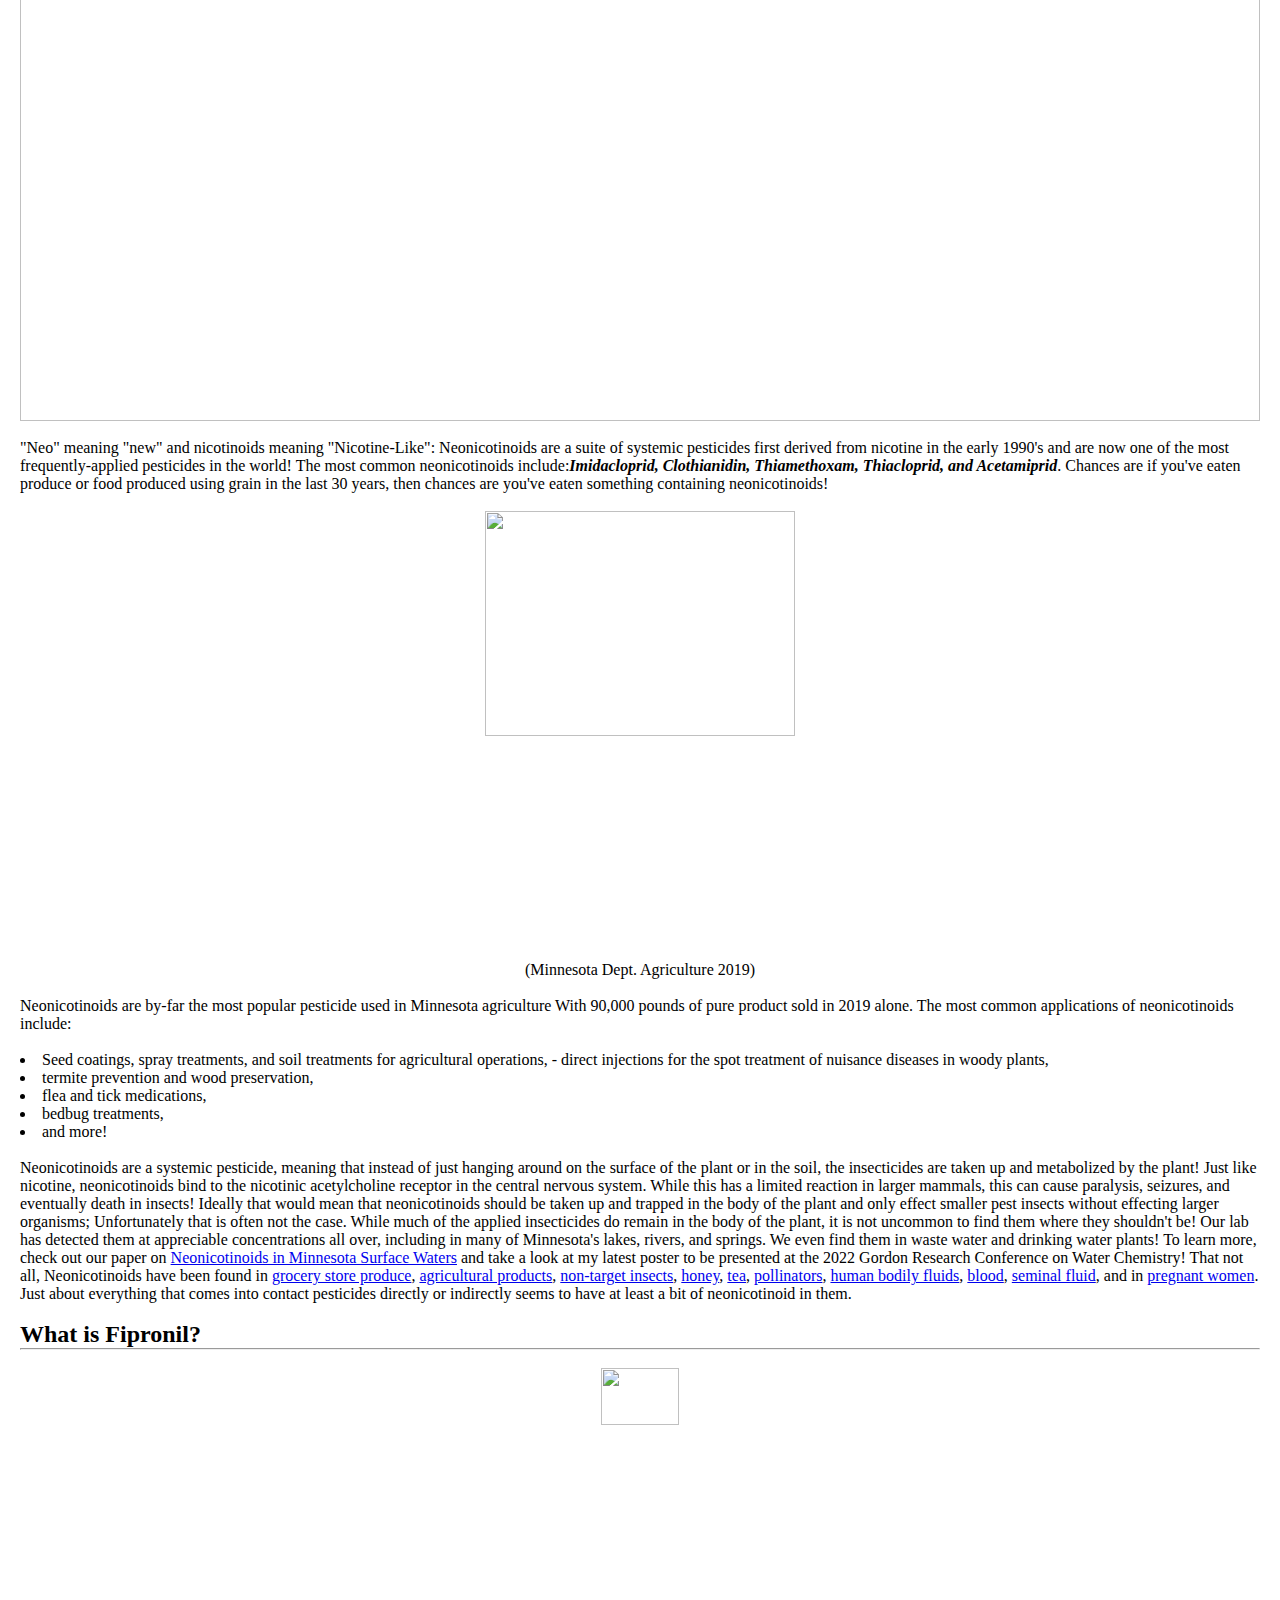
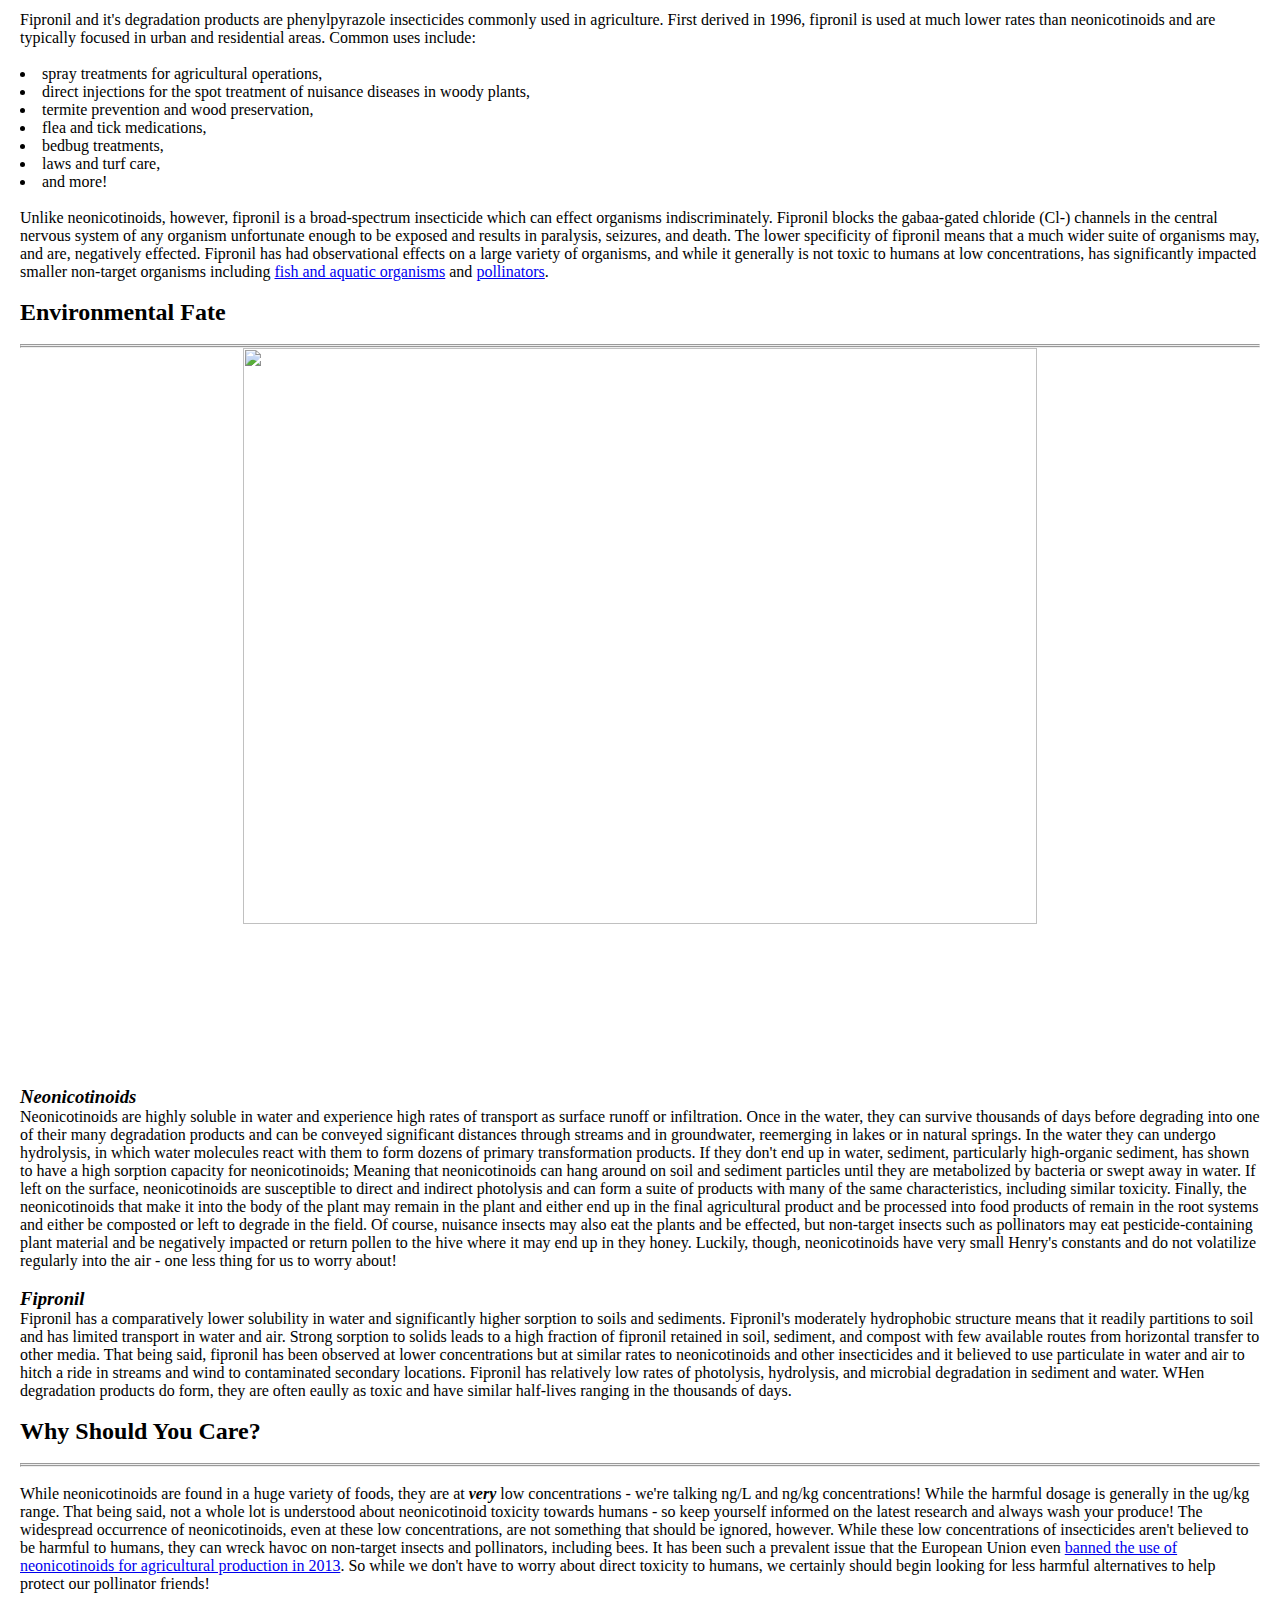
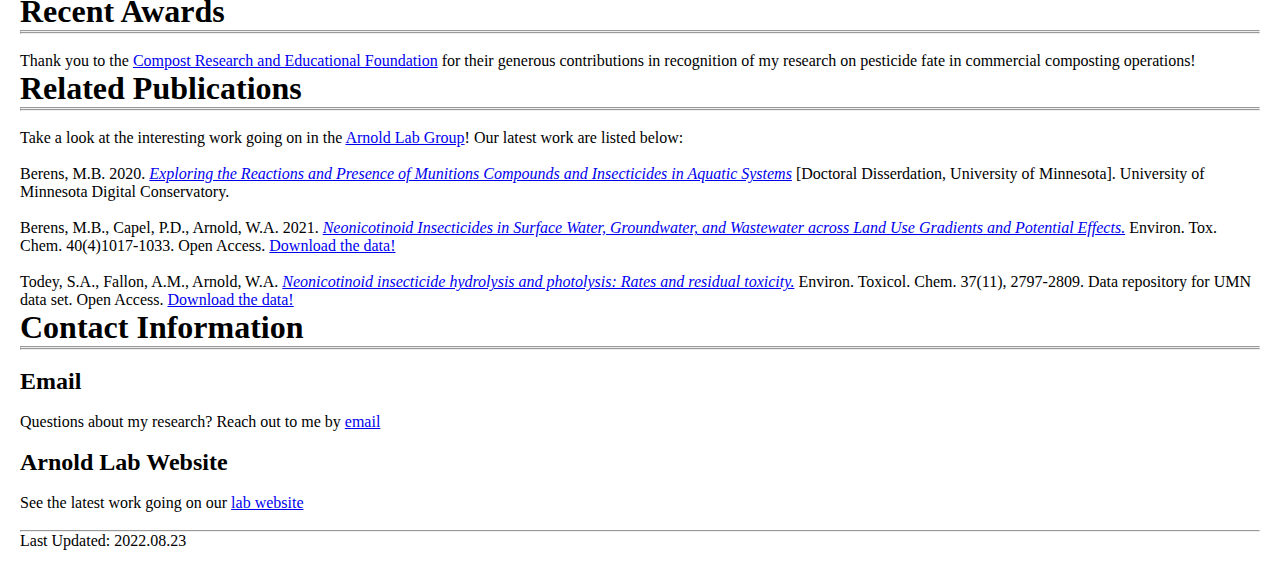
==== commit 38bdea6c: "rerouted menu from index to home html" ====
--- a/index.html
+++ b/index.html
@@ -24,7 +24,7 @@
 </div>
 
 <div class="topnav" id="myTopnav">
-    <a class="active" href="index.html">Home</a>
+    <a class="active" href="home.html">Home</a>
     <div class="dropdown">
         <button class="dropbtn" href="currentprojects.html">Research Interests 
           <i class="fa fa-caret-down"></i>
@@ -38,7 +38,7 @@
         </div>
     </div>
     <a href="cv.html">Circum Vitae</a>
-    <a href="presentations.html">Recent Presentation</a>
+    <a href="presentations.html">Recent Presentations</a>
     <a href="acknowledgement.html">Acknowledgements</a>
     <a href="landacknowledgements.html">Land Acknowledgement</a>
     <a href="https://williamarnold.org">Arnold Lab Website</a>
@@ -63,8 +63,8 @@
 
 <div style="margin-left: 15pt;margin-right:15pt">
 
-<div class="col-12">
-  <div class="column" style="align: center">
+<div class="col-12" style="align-self:center;">
+  <div class="column" style="align-self: center;">
     <img src="./Figures/Goldy.png" alt="UMN Goldy M Logo" style="width:35vw; padding-left: 3%;">
     <img src="./Figures/NCPhoto.png" alt="Grant Goejen" style="width:26.5vw">
     <img src="./Figures/DoubleT.png" alt="Texas Tech Double T" style="width:22vw">
--- a/test.css
+++ b/test.css
@@ -260,4 +260,29 @@
   .column {
     flex: 33%;
     padding: 5px;
+  }
+
+  buttonCV {
+    background-color: transparent;
+    border: none;
+    color:blue;
+    text-align: center;
+    text-decoration: none;
+    display: inline-block;
+    font-size: 100%;
+    cursor:pointer
+  }
+  
+  buttonGRC {
+    background-color: #7a0019 ;
+    font-weight: bold;
+    border: 2px;
+    color: #ffde7a;
+    text-align: center;
+    text-decoration: none;
+    display: inline-block;
+    font-size: 100%;
+    cursor:pointer;
+    padding: 15pt;
+    border-radius: 10px;
   }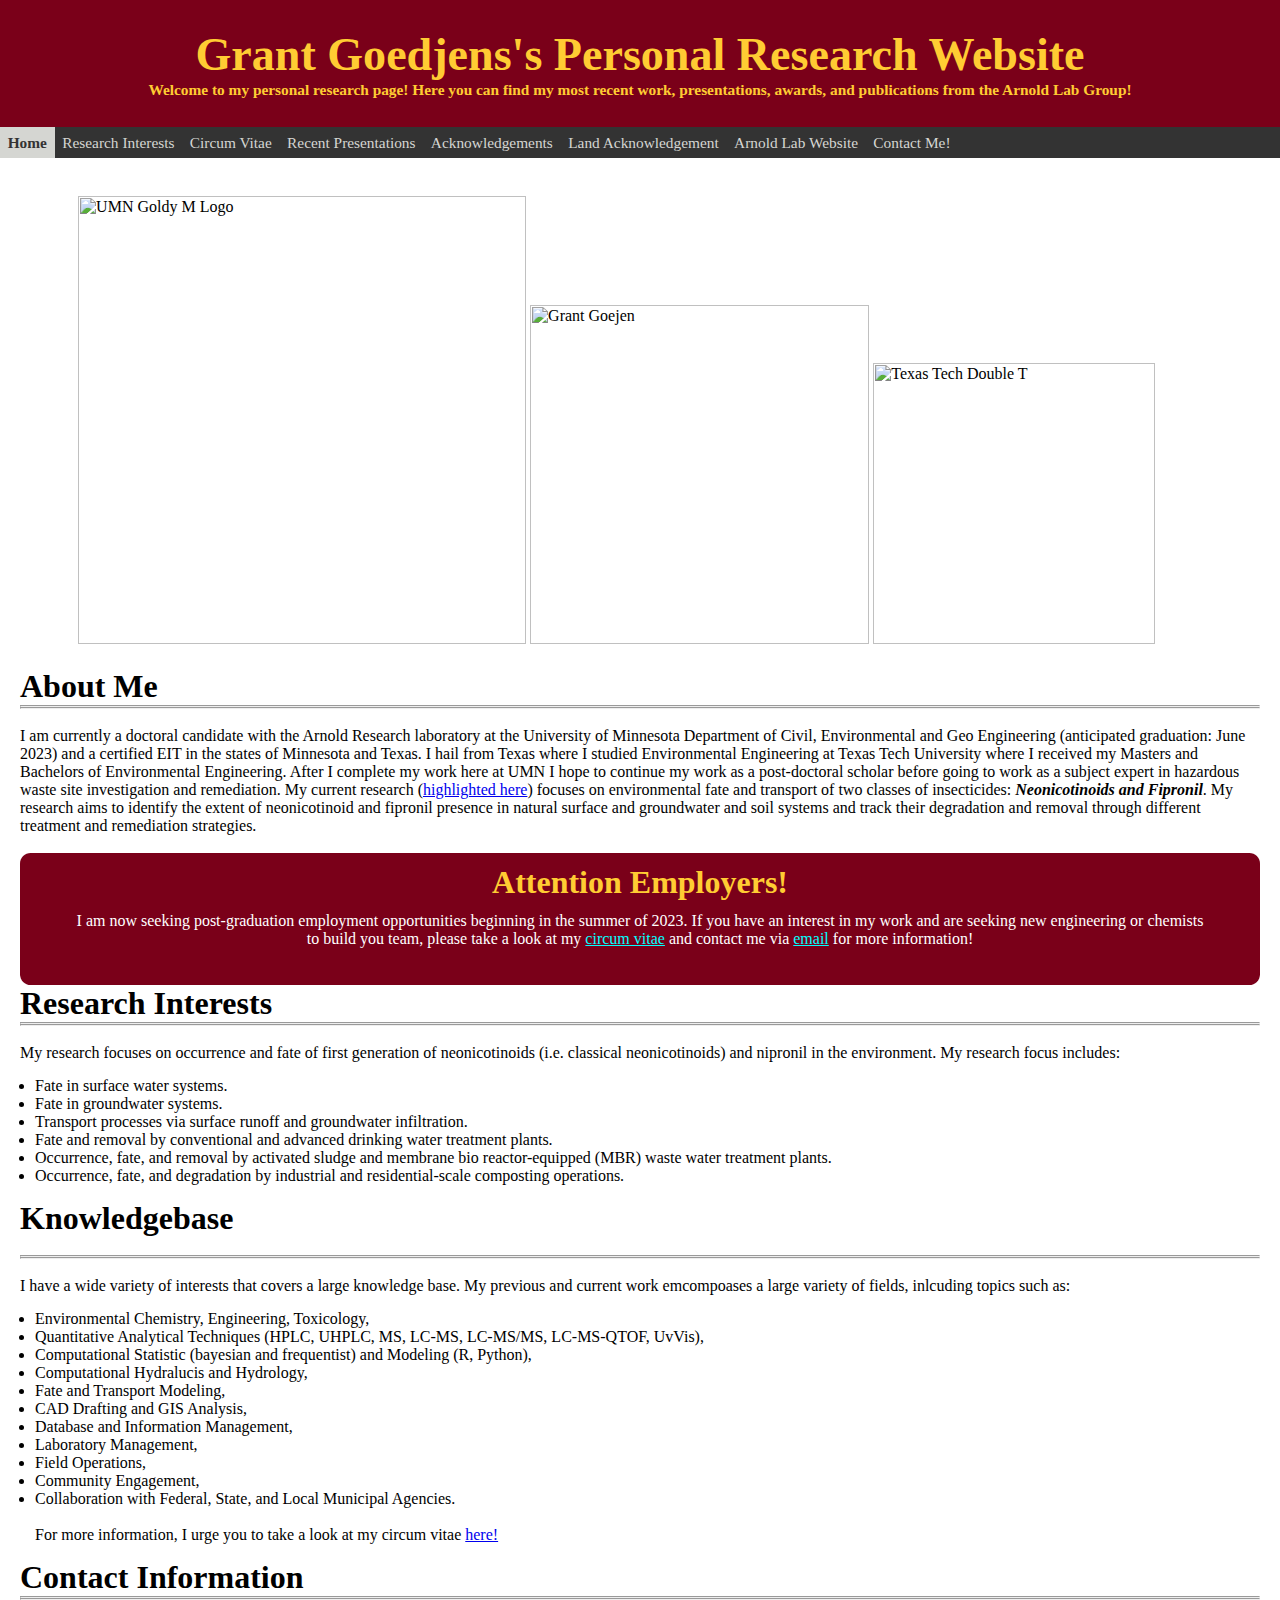
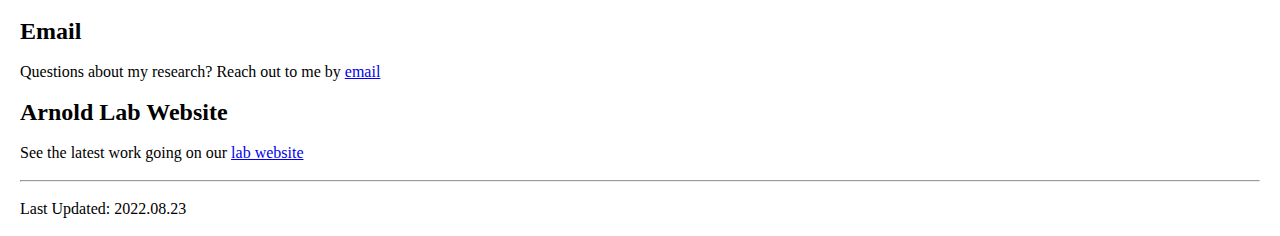
==== commit ce2b9af7: "linking" ====
--- a/index.html
+++ b/index.html
@@ -4,7 +4,7 @@
     <meta http-equiv="X-UA-Compatible" content="IE=edge">
     <meta name="viewport" content="width=device-width, initial-scale=1.0">
     <title>Goedjen Research Website</title>
-    <link rel="stylesheet" href="test.css">
+    <link rel="stylesheet" href="working.css">
 </head>
 
 <body>
@@ -12,19 +12,21 @@
     <div class="ban-12" style="text-align: center">
         <div class="banner">
             <br>
-            <h1 align="center" class="bannerH1">Grant's Personal Research Website</h1>
-            <p align="center" class="bannerText">Welcome to my personal research page! Here you can find my most recent work, presentations, awards, and publications from the Arnold Lab Group!</p>
+            <h1 align="center" class="bannerH1">
+              <buttonBanner onclick="location.href='index.html'"> Grant Goedjens's Personal Research Website
+                <p align="center" class="bannerText">
+                  Welcome to my personal research page! Here you can find my most recent work, presentations, awards, and publications from the Arnold Lab Group!
+                </p>
+              </buttonBanner>
+            </h1>
             <br>
         </div>
-
-        <div class="topnav">
-
-          </div>
     </div>
 </div>
 
+
 <div class="topnav" id="myTopnav">
-    <a class="active" href="home.html">Home</a>
+    <a class="active" href="index.html">Home</a>
     <div class="dropdown">
         <button class="dropbtn" href="currentprojects.html">Research Interests 
           <i class="fa fa-caret-down"></i>
@@ -60,7 +62,6 @@
 
 <br>
 
-
 <div style="margin-left: 15pt;margin-right:15pt">
 
 <div class="col-12" style="align-self:center;">
@@ -74,145 +75,62 @@
 
 <h1>About Me</h1>
 <hr><hr><br>
-I am a current doctoral candidate with the Arnold Research laboratory at the University of Minnesota Department of Civil, Environmental and Geo Engineering and a certified EIT in the states of Minnesota and Texas. I hail from the great state of Texas where I studies Environmental Engineering at Texas Tech University where i received my Masters and Bachelors of Environmental Engineering. After I complete my work here at UMN I hope to continue my work as a post-doctoral scholar before going to work as a subject expert in hazardous waste site investigation and remediation. My current research (<a href="currentprojects.html">highlighted here</a>) focuses on environmental fate and transport of two classes of insecticides: <b><em>Neonicotinoids and Fipronil</em></b>. My research aims to identify the extent of neonicotinoid and fipronil presence in natural surface and groundwater and soil systems and track their degradation and removal through different treatment and remediation strategies.
+I am currently a doctoral candidate with the Arnold Research laboratory at the University of Minnesota Department of Civil, Environmental and Geo Engineering (anticipated graduation: June 2023) and a certified EIT in the states of Minnesota and Texas. I hail from Texas where I studied Environmental Engineering at Texas Tech University where I received my Masters and Bachelors of Environmental Engineering. After I complete my work here at UMN I hope to continue my work as a post-doctoral scholar before going to work as a subject expert in hazardous waste site investigation and remediation. My current research (<a href="currentprojects.html">highlighted here</a>) focuses on environmental fate and transport of two classes of insecticides: <b><em>Neonicotinoids and Fipronil</em></b>. My research aims to identify the extent of neonicotinoid and fipronil presence in natural surface and groundwater and soil systems and track their degradation and removal through different treatment and remediation strategies.
 <br><br>
 
-
+<div class = "attn">
+  <h1 class = "attnH"> Attention Employers!</h1>
+  <center>
+    <div class = "attnText"> 
+      I am now seeking post-graduation employment opportunities beginning in the summer of 2023. If you have an interest in my work and are seeking new engineering or chemists to build you team, please take a look at my <a href="cv.html" style="color:aqua">circum vitae</a> and contact me via <a href="mailto:goedj011@umn.edu?subject=Post-Graduation Employment Opportunity" style="color:aqua">email</a> for more information! 
+    </div>
+  </center>
+</div>
 
 <h1><a>Research Interests</a></h1>
 
 <hr><hr>
 
 <br>
-My research focuses on occurrence and fate of first generation of neonicotinoids (i.e. classical neonicotinoids) and  fipronil insecticides in environs. My main research focuses include:
-<br><br>
-<ul.2>
+My research focuses on occurrence and fate of first generation of neonicotinoids (i.e. classical neonicotinoids) and nipronil in the environment. My research focus includes:
+
+<br>
+<div class = "col-12">
+<ul>
   <li>Fate in surface water systems.</li>
   <li>Fate in groundwater systems.</li>
   <li>Transport processes via surface runoff and groundwater infiltration.</li>
   <li>Fate and removal by conventional and advanced drinking water treatment plants. </li>
   <li>Occurrence, fate, and removal by activated sludge and membrane bio reactor-equipped (MBR) waste water treatment plants.</li>
   <li>Occurrence, fate, and degradation by industrial and residential-scale composting operations.</li>
-</ul.2>
-
-<br>
-
-<br>
-<h2>What are Neonicotinoids?</h2>
-<hr>
-<br>
+</ul>
+</div>
 
 
-<p align="center">
-  <img src="./Figures/Neonics.png" width = "100%"/>
-</p><br>
 
-"Neo" meaning "new" and nicotinoids meaning "Nicotine-Like":
-Neonicotinoids are a suite of systemic pesticides first derived from nicotine in the early 1990's and are now one of the most frequently-applied pesticides in the world! The most common neonicotinoids include:<b><em>Imidacloprid, Clothianidin, Thiamethoxam, Thiacloprid, and Acetamiprid</em></b>. Chances are if you've eaten produce or food produced using grain in the last 30 years, then chances are you've eaten something containing neonicotinoids! 
-
-<br><br>
-
-<p align="center">
-  <img src= "./Figures/Sales.png" width = "50%"/>
-  <p align = "center"> (Minnesota Dept. Agriculture 2019)</p>
-</p><br>
-
-Neonicotinoids are by-far the most popular pesticide used in Minnesota agriculture With 90,000 pounds of pure product sold in 2019 alone. The most common applications of neonicotinoids include:
-
-<br><br>
-<ul.2>
-  <li>Seed coatings, spray treatments, and soil treatments for agricultural operations,
-- direct injections for the spot treatment of nuisance diseases in woody plants,</li>
-  <li>termite prevention and wood preservation,</li>
-  <li>flea and tick medications,</li>
-  <li>bedbug treatments, </li>
-  <li>and more!</li>
-</ul.2> <br>
-
-Neonicotinoids are a systemic pesticide, meaning that instead of just hanging around on the surface of the plant or in the soil, the insecticides are taken up and metabolized by the plant! Just like nicotine, neonicotinoids bind to the nicotinic acetylcholine receptor in the central nervous system. While this has a limited reaction in larger mammals, this can cause paralysis, seizures, and eventually death in insects! Ideally that would mean that neonicotinoids should be taken up and trapped in the body of the plant and only effect smaller pest insects without effecting larger organisms; Unfortunately that is often not the case. While much of the applied insecticides do remain in the body of the plant, it is not uncommon to find them where they shouldn't be! Our lab has detected them at appreciable concentrations all over, including in many of Minnesota's lakes, rivers, and springs. We even find them in waste water and drinking water plants! To learn more, check out our paper on <a href="https://hdl.handle.net/11299/220617"><it>Neonicotinoids in Minnesota Surface Waters</it></a> and take a look at my latest poster to be presented at the 2022 Gordon Research Conference on Water Chemistry! That not all, Neonicotinoids have been found in <a href = "https://doi.org/10.1021/jf501397m">grocery store produce</a>,
- <a href = "https://doi.org/10.1016/j.jeem.2020.102320">agricultural products</a>, <a href = "https://doi.org/10.1016/j.biocontrol.2009.09.001">non-target insects</a>, <a href = "https://doi.org/10.1016/j.jchromb.2015.03.016">honey</a>, <a href = "https://doi.org/10.1021/jf404100x">tea</a>, <a href = "https://link.springer.com/article/10.1007/s10646-012-0863-x">pollinators</a>, <a href = "https://doi.org/10.1016/j.envpol.2018.04.144">human bodily fluids</a>, <a href = "https://doi.org/10.1016/j.ecoenv.2021.112001">blood</a>, <a href = "https://doi.org/10.1016/j.scitotenv.2021.151407">seminal fluid</a>, and in <a href = "https://doi.org/10.1016/j.scitotenv.2021.151806">pregnant women</a>. Just about everything that comes into contact pesticides directly or indirectly seems to have at least a bit of neonicotinoid in them.
-
-
-<br><br>
-<h2>What is Fipronil?</h2>
-
-<hr>
-<br>
-
-<p align="center">
-  <img src="./Figures/Fip.png" width = "25%"/>
-</p><br>
-
-Fipronil and it's degradation products are phenylpyrazole insecticides commonly used in agriculture. First derived in 1996, fipronil is used at much lower rates than neonicotinoids and are typically focused in urban and residential areas. Common uses include:
-
-<br><br>
-<ul.2>
-  <li>spray treatments for agricultural operations,</li>
-  <li>direct injections for the spot treatment of nuisance diseases in woody plants,</li>
-  <li>termite prevention and wood preservation,</li>
-  <li>flea and tick medications,</li>
-  <li>bedbug treatments, </li>
-  <li>laws and turf care,</li>
-  <li>and more!</li>
-</ul.2>
-<br>
-
-Unlike neonicotinoids, however, fipronil is a broad-spectrum insecticide which can effect organisms indiscriminately. Fipronil blocks the gabaa-gated chloride (Cl-) channels in the central nervous system of any organism unfortunate enough to be exposed and results in paralysis, seizures, and death. The lower specificity of fipronil means that a much wider suite of organisms may, and are, negatively effected. Fipronil has had observational effects on a large variety of organisms, and while it generally is not toxic to humans at low concentrations, has significantly impacted smaller non-target organisms including <a href = "https://doi.org/10.1016/j.envpol.2019.05.067">fish and aquatic organisms</a> and <a href = "https://doi.org/10.1016/j.scitotenv.2021.148678">pollinators</a>.
-
-<br><br>
-<h2>Environmental Fate</h2>
-<br>
-<hr><hr>
-
-<p align="center">
-  <img src="./Figures/Slide38.jpeg" width = "80%"/>
-</p>
-
-<br>
-<h3><em>Neonicotinoids</em></h3>
-
-Neonicotinoids are highly soluble in water and experience high rates of transport as surface runoff or infiltration. Once in the water, they can survive thousands of days before degrading into one of their many degradation products and can be conveyed significant distances through streams and in groundwater, reemerging in lakes or in natural springs. In the water they can undergo hydrolysis, in which water molecules react with them to form dozens of primary transformation products. If they don't end up in water, sediment, particularly high-organic sediment, has shown to have a high sorption capacity for neonicotinoids; Meaning that neonicotinoids can hang around on soil and sediment particles until they are metabolized by bacteria or swept away in water. If left on the surface, neonicotinoids are susceptible to direct and indirect photolysis and can form a suite of products with many of the same characteristics, including similar toxicity. Finally, the neonicotinoids that make it into the body of the plant may remain in the plant and either end up in the final agricultural product and be processed into food products of remain in the root systems and either be composted or left to degrade in the field. Of course, nuisance insects may also eat the plants and be effected, but non-target insects such as pollinators may eat pesticide-containing plant material and be negatively impacted or return pollen to the hive where it may end up in they honey. 
-Luckily, though, neonicotinoids have very small Henry's constants and do not volatilize regularly into the air - one less thing for us to worry about!
-
-<br><br>
-<h3><em>Fipronil</em></h3> 
-
-Fipronil has a comparatively lower solubility in water and significantly higher sorption to soils and sediments. Fipronil's moderately hydrophobic structure means that it readily partitions to soil and has limited transport in water and air. Strong sorption to solids leads to a high fraction of fipronil retained in soil, sediment, and compost with few available routes from horizontal transfer to other media. That being said, fipronil has been observed at lower concentrations but at similar rates to neonicotinoids and other insecticides and it believed to use particulate in water and air to hitch a ride in streams and wind to contaminated secondary locations. Fipronil has relatively low rates of photolysis, hydrolysis, and microbial degradation in sediment and water. WHen degradation products do form, they are often eaully as toxic and have similar half-lives ranging in the thousands of days.
-
-<br><br>
-<h2>Why Should You Care?</h2>
+<h1>Knowledgebase</h1>
 <br>
 <hr><hr>
 <br>
+I have a wide variety of interests that covers a large knowledge base. My previous and current work emcompoases a large variety of fields, inlcuding topics such as:
 
-While neonicotinoids are found in a huge variety of foods, they are at <b><em>very</em></b> low concentrations - we're talking ng/L and ng/kg concentrations! While the harmful dosage is generally in the ug/kg range. That being said, not a whole lot is understood about neonicotinoid toxicity towards humans - so keep yourself informed on the latest research and always wash your produce!
-
-The widespread occurrence of neonicotinoids, even at these low concentrations, are not something that should be ignored, however. While these low concentrations of insecticides aren't believed to be harmful to humans, they can wreck havoc on non-target insects and pollinators, including bees. It has been such a prevalent issue that the European Union even <a href="https://ec.europa.eu/food/plants/pesticides/approval-active-substances/renewal-approval/neonicotinoids_en">banned the use of neonicotinoids for agricultural production in 2013</a>. So while we don't have to worry about direct toxicity to humans, we certainly should begin looking  for less harmful alternatives to help protect our pollinator friends!
-
-
-<h1>Recent Awards</h1>
-<hr><hr>
+<div class = "col-12">
+<ul>
+  <li>Environmental Chemistry, Engineering, Toxicology,</li>
+  <li>Quantitative Analytical Techniques (HPLC, UHPLC, MS, LC-MS, LC-MS/MS, LC-MS-QTOF, UvVis), </li>
+  <li>Computational Statistic (bayesian and frequentist) and Modeling (R, Python), </li>
+  <li>Computational Hydralucis and Hydrology,</li>
+  <li>Fate and Transport Modeling,</li>
+  <li>CAD Drafting and GIS Analysis, </li>
+  <li>Database and Information Management,</li>
+  <li>Laboratory Management, </li>
+  <li>Field Operations,</li>
+  <li>Community Engagement,</li>
+  <li>Collaboration with Federal, State, and Local Municipal Agencies.</li>
+</ul>
 <br>
-
-Thank you to the <a href = "https://www.compostfoundation.org/Research/College-Scholarships">Compost Research and Educational Foundation</a> for their generous contributions in recognition of my research on pesticide fate in commercial composting operations!
-
-<br>
-<h1>Related Publications</h1>
-<hr><hr>
-<br>
-
-Take a look at the interesting work going on in the <a href = "https://williamarnold.org">Arnold Lab Group</a>! Our latest work are listed below:
-<br>
-<br>
-Berens, M.B. 2020. <a href = "https://hdl.handle.net/11299/220617"><em>Exploring the Reactions and Presence of Munitions Compounds and Insecticides in Aquatic Systems</em></a> [Doctoral Disserdation, University of Minnesota]. University of Minnesota Digital Conservatory.
-<br>
-<br>
-Berens, M.B., Capel, P.D., Arnold, W.A. 2021. <a href = "https://setac.onlinelibrary.wiley.com/doi/10.1002/etc.4959"><em>Neonicotinoid Insecticides in Surface Water, Groundwater, and Wastewater across Land Use Gradients and Potential Effects.</em></a> Environ. Tox. Chem. 40(4)1017-1033. Open Access. 
-<a href = "https://doi.org/10.13020/760y-wc14">Download the data!</a>
-<br>
-<br>
-Todey, S.A., Fallon, A.M., Arnold, W.A. <a href = "https://doi.org/10.1002/etc.4959"><em>Neonicotinoid insecticide hydrolysis and photolysis: Rates and residual toxicity.</em></a> Environ. Toxicol. Chem.  37(11), 2797-2809. Data repository for UMN data set. Open Access.
-<a href = "https://doi.org/10.13020/D6XQ2S">Download the data!</a>
+For more information, I urge you to take a look at my circum vitae <a href="cv.html">here!</a>
+</div>
 
 <h1>Contact Information</h1>
 <hr><hr>
@@ -227,7 +145,10 @@
 
 <br><br>
 <hr>
+<br>
+
 Last Updated: 2022.08.23
+
 <br><br>
 
 </div>
--- a/working.css
+++ b/working.css
@@ -0,0 +1,422 @@
+/*! test.css v3.0.2 | MIT License | git.io/normalize */
+
+/**
+ * 1. Set default font family to sans-serif.
+ * 2. Prevent iOS text size adjust after orientation change, without disabling
+ *    user zoom.
+ */
+ * {
+    margin:0;
+    padding: 0;
+   }
+  
+  html {
+    font-family: Geneva; /* 1 */
+    -ms-text-size-adjust: 100%; /* 2 */
+    -webkit-text-size-adjust: 100%; /* 2 */
+  }
+
+/* Colors =====================================================
+
+Primary
+-----
+UMN Marroon: #7a0019
+UMN Gold: #ffcc33
+
+Secondary
+-----
+Dark Marron: #5b0013
+Dark Gold: #ffb71e
+Dark Gray: #333333
+
+Medium-Dark Gray: #5a5a5a
+Medium-Light Gray: #777677
+
+Light Marroon: #900021
+Light Gold: #ffde7a
+Light Gray: #d5d6d2
+ */
+
+
+
+/* Responsive css columns
+================================================================== */
+  
+/* Banner Row Style: ------------------------------------ 
+no buffer around edges so fill is to edge of viewport */
+/* For mobile phones: */
+/* Banner class with no edge buffer: */
+[class*="ban-"] {
+    width: 100vw;
+  }
+  /* For desktop: */
+  @media only screen and (min-width: 768px) {
+    /* For desktop: */
+    .ban-1 {width: 8.33vw;}
+    .ban-2 {width: 16.66vw;}
+    .ban-3 {width: 25vw;}
+    .ban-4 {width: 33.33vw;}
+    .ban-5 {width: 41.66vw;}
+    .ban-6 {width: 50vw;}
+    .ban-7 {width: 58.33vw;}
+    .ban-8 {width: 66.66vw;}
+    .ban-9 {width: 75vw;}
+    .ban-10 {width: 83.33vw;}
+    .ban-11 {width: 91.66vw;}
+    .ban-12 {width: 100vw;}
+  }
+
+[class="banner"]{ /* Text Banner Style: */
+background-color:#7a0019;
+padding:0.8vw;
+color:#ffcc33;
+font-family:'Geneva';
+}
+
+[class = "bannerH1"]{ /* Text Banner Style: */
+    font-size: 18pt;
+    color: #ffcc33
+}
+c[lass = "bannerH2"]{ /* Text Banner Style: */
+    font-size: 12pt;
+    color: #ffcc33
+}
+[class = "bannerText"]{ /* Text Banner Style: */
+    font-size: 10pt
+}
+
+@media screen and (min-width:600px) {
+    .bannerH1 {font-size: 3.6vw}
+    .bannerText {font-size: 1.2vw}
+}
+
+/* Column Row Style: ------------------------------------ 
+ buffer around edges */
+ 
+/* For mobile phones: */
+  
+  @media only screen and (min-width: 768px) {
+    /* For desktop: */
+    .col-1 {width: 8.33vw;}
+    .col-2 {width: 16.66vw;}
+    .col-3 {width: 25vw;}
+    .col-4 {width: 33.33vw;}
+    .col-5 {width: 41.66vw;}
+    .col-6 {width: 50vw;}
+    .col-7 {width: 58.33vw;}
+    .col-8 {width: 66.66vw;}
+    .col-9 {width: 75vw;}
+    .col-10 {width: 83.33vw;}
+    .col-11 {width: 91.66vw;}
+    .col-12 {width: 100vw;}
+  }
+
+
+/* float columns to the left and pad. */
+[class*="col-"] {
+    float: left;
+    padding: 15px;
+  }
+
+  .row::after {
+    content: "";
+    clear: both;
+    display: table;
+  }
+
+
+  /* Top Navigation Bar
+     ========================================================================== */
+
+/* Add a black background color to the top navigation */
+.topnav {
+    background-color: #333333;
+    overflow:auto;
+  }
+  
+  /* Style the links inside the navigation bar */
+  .topnav a {
+    float: left;
+    display: block;
+    color: #d5d6d2;
+    text-align: center;
+    padding: 0.5vw 0.6vw;
+    text-decoration: none;
+    font-size:1.2vw;
+  }
+  
+  /* Add an active class to highlight the current page */
+  .active {
+    background-color: #d5d6d2;
+    color: #333333;
+  }  
+
+  .dropdownactive {
+    background-color: white;
+    color: #333333;
+  }  
+
+  /* Add a color to the active/current link */
+.topnav a.active {
+    background-color: #d5d6d2;
+    color: #333333;
+    font-weight: bolder;
+  } 
+  
+  /* Hide the link that should open and close the topnav on small screens */
+  .topnav .icon {
+    display: none;
+  }
+  
+  /* Dropdown container - needed to position the dropdown content */
+  .dropdown {
+    float: left;
+    overflow: hidden;
+  }
+
+  /* Style the dropdown button to fit inside the topnav */
+  .dropdown .dropbtn {
+    font-size: 1.2vw; 
+    border: none;
+    outline: none;
+    color: #d5d6d2;
+    padding: 0.5vw 0.6vw;
+    background-color: inherit;
+    font-family: inherit;
+    margin: 0;
+  }
+  
+  .dropdown .dropbtnActive {
+    font-size: 1.2vw; 
+    border: none;
+    outline: none;
+    background-color: #d5d6d2;
+    color: #333333;
+    padding: 0.5vw 0.6vw;
+    font-family: inherit;
+    margin: 0;
+  }
+
+  /* Style the dropdown content (hidden by default) */
+.dropdown-content {
+    display: none;
+    position: absolute;
+    background-color: #d5d6d2;
+    min-width: 180px;
+    box-shadow: 0px 8px 16px 0px rgba(0,0,0,0.2);
+    z-index: 1;
+  }
+
+
+  
+  /* Style the links inside the dropdown */
+  .dropdown-content a {
+    float: none;
+    color: #333333;
+    padding: 0.5vw 0.6vw;
+    text-decoration: none;
+    display: block;
+    text-align: left;
+  }
+  
+  /* Add a light background on topnav links and the dropdown button on hover */
+  .topnav a:hover, .dropdown:hover .dropbtn {
+    background-color: #d5d6d2;
+    color: #333333;
+  }
+  
+  /* Add a grey background to dropdown links on hover */
+  .dropdown-content a:hover {
+    background-color: rgb(244, 241, 241);
+    color: black;
+  }
+
+  /* Show the dropdown menu when the user moves the mouse over the dropdown button */
+  .dropdown:hover .dropdown-content {
+    display: block;
+  }
+
+/* When the screen is less than 600 pixels wide, hide all links, except for the first one ("Home"). Show the link that contains should open and close the topnav (.icon) */
+@media screen and (max-width: 600px) {
+  .topnav a:not(:first-child), .dropdown .dropbtn, .dropdown .dropbtnActive {
+    display: none;
+  }
+  .topnav a, .dropdown .dropbtn {
+    font-size: 16pt;
+    padding: 4pt 6pt 4pt 6pt;
+}
+.topnav a, .dropdown .dropbtn {
+  font-size: 16pt;
+  padding: 4pt 6pt 4pt 6pt;
+}
+  .topnav a.icon {
+    float: right;
+    display: block;
+  }
+}
+
+/* The "responsive" class is added to the topnav with JavaScript when the user clicks on the icon. This class makes the topnav look good on small screens (display the links vertically instead of horizontally) */
+@media screen and (max-width: 600px) {
+  .topnav.responsive {position: relative;}
+  .topnav.responsive a.icon {
+    position: absolute;
+    right: 0;
+    top: 0;
+  }
+  .topnav.responsive a {
+    float: none;
+    display: block;
+    text-align: left;
+  }
+  .topnav.responsive .dropdown {float: none;}
+  .topnav.responsive .dropdown-content {position: relative;}
+  .topnav.responsive .dropdown .dropbtn {
+    display: block;
+    width: 100%;
+    text-align: left;
+  }
+  .topnav.responsive .dropdown .dropbtnActive {
+    display: block;
+    width: 100%;
+    text-align: left;
+    font-size: 16pt;
+  }
+}
+
+/* General Spacing Classes */
+
+.row {
+    display: flex;
+    align-items: center;
+    justify-content: center
+  }
+  
+  .column {
+    flex: 33%;
+    padding: 5px;
+  }
+  /* this button allows the user to open a pdf version of your cv */
+
+  buttonCV {
+    background-color: transparent;
+    border: none;
+    color:blue;
+    text-align: center;
+    text-decoration: none;
+    display: inline-block;
+    font-size: 100%;
+    cursor:pointer
+  }
+  
+    /* this button allows the user to open a pdf version of your GRC poster */
+  buttonGRC {
+    background-color: #7a0019 ;
+    font-weight: bold;
+    border: 2px;
+    color: #ffde7a;
+    text-align: center;
+    text-decoration: none;
+    display: inline-block;
+    font-size: 100%;
+    cursor:pointer;
+    padding: 15pt;
+    border-radius: 10px;
+  }
+
+    /* this button allow the user to select the banner page title and return to home page */
+  buttonBanner {
+    background-color: inherit;
+    border: none;
+    color: #ffcc33;
+    font-weight: bold;
+    text-align: inherit;
+    text-decoration: inherit;
+    display: inline-block;
+    font-size: inherit;
+    cursor:pointer
+  }
+
+  /* this sets the box class for my 'job search' callout on home page*/
+
+[class = "attn"] {
+background-color: #7a0019;
+border-color: black;
+border-radius: 8pt;
+border-width: 2pt;
+padding-left: 4%;
+padding-right: 4%;
+padding-bottom: 3%
+}
+
+[class = "attnH"] {
+color: #ffcc33;
+font-weight: bolder;
+text-align: center;
+padding: 8pt;}
+
+[class = "attnText"] {
+    color: white;
+    text-align: none;
+    align-self: center;
+}
+    
+
+[class = "bee"] {
+  width: 10vw;
+  z-index: 1;
+}
+
+ /* Allow me to overay second image over original */.parent {
+  position: relative;
+  top: 0;
+  left: 0;
+}
+.imageBottom {
+  position: relative;
+  top: 0;
+  left: 0;
+}
+.imageTopButton {
+  position: absolute;
+  top: 23%;
+  left: 28%;
+  width: 8%;
+  cursor:pointer;
+  animation-name: example;
+  animation-duration: 2.5s;
+}
+
+.imageTopDeadHidden {
+  position: absolute;
+  top: 0;
+  width:8%;
+  display: none;
+}
+
+.imageTopTraumaHidden{
+  position: absolute;
+  top: 0;
+  width:8%;
+  transform:scaleX(-1);
+  display: none;
+}
+
+
+
+  @keyframes run-animation {
+    10% {transform: rotate(5deg)}
+    20% {transform: rotate(-10deg)}
+    30% {transform: rotate(10deg)}
+    40% {transform: rotate(-10deg)}
+    50% {transform: rotate(10deg)}
+    60% {transform: rotate(-10deg)}
+    70% {transform: rotate(10deg)}
+    80% {transform: rotate(-10deg)}
+    90% {transform: rotate(10deg)}
+    100% {transform: rotate(-5deg)}
+  }
+
+
+  
+
+
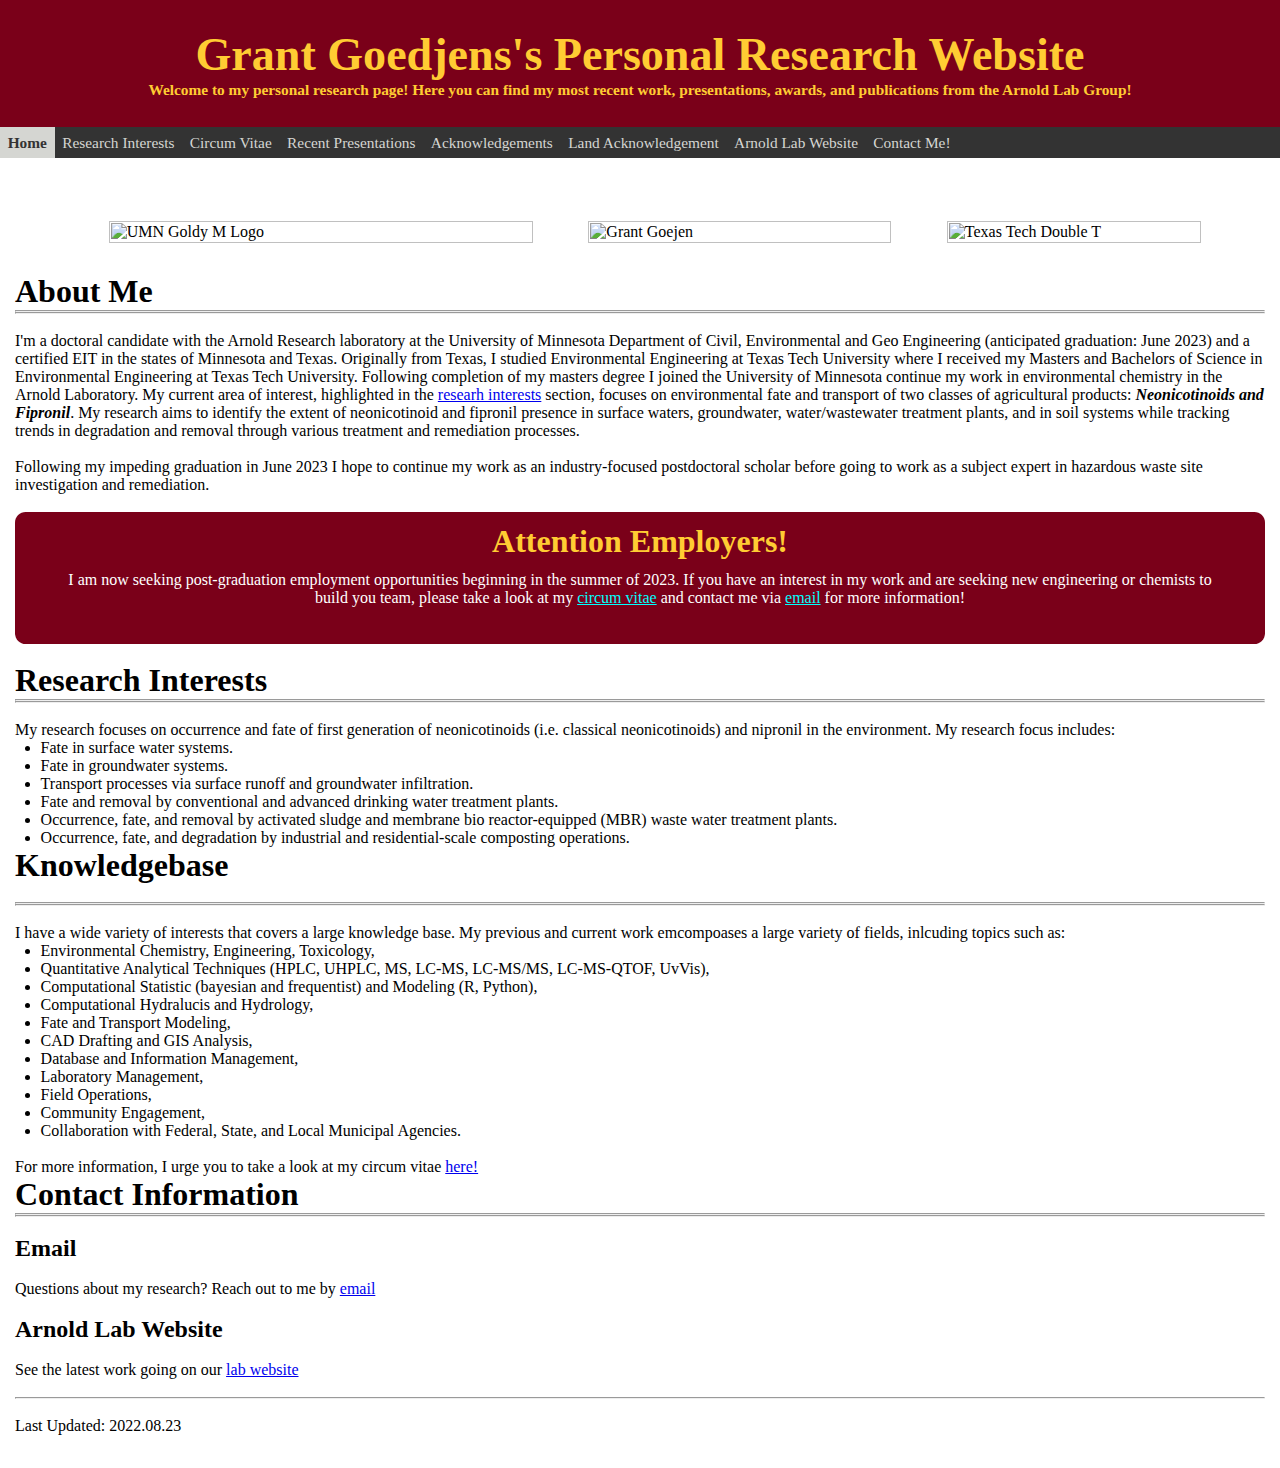
==== commit 1f86dcee: "rewording text and reformatting images" ====
--- a/index.html
+++ b/index.html
@@ -62,20 +62,33 @@
 
 <br>
 
-<div style="margin-left: 15pt;margin-right:15pt">
+<div class="col-95">
 
-<div class="col-12" style="align-self:center;">
-  <div class="column" style="align-self: center;">
-    <img src="./Figures/Goldy.png" alt="UMN Goldy M Logo" style="width:35vw; padding-left: 3%;">
-    <img src="./Figures/NCPhoto.png" alt="Grant Goejen" style="width:26.5vw">
-    <img src="./Figures/DoubleT.png" alt="Texas Tech Double T" style="width:22vw">
+<div style="margin-left: 1.5vw;margin-right:1.5vw">
+    <div class="col-100">
+    <div style="display: flex; justify-content: center;"">
+      <span class="col-35" style="align-self:center; margin-left: 1vw; margin-right: 1vw; ">
+        <img src="./Figures/Goldy.png" alt="UMN Goldy M Logo" style="width:100%">
+      </span>
+
+      <span class="col-25" style="align-self:center;margin-left: 1vw; margin-right: 1vw;">
+        <img src="./Figures/NCPhoto.png" alt="Grant Goejen" style="width:100%">
+      </span>
+
+      <span class="col-21" style="align-self:center; margin-left: 1vw; margin-right: 1vw">
+        <img src="./Figures/DoubleT.png" alt="Texas Tech Double T" style="width:100%">
+      </span>
+    </div>
+
   </div>
 </div>
 <br>
 
 <h1>About Me</h1>
 <hr><hr><br>
-I am currently a doctoral candidate with the Arnold Research laboratory at the University of Minnesota Department of Civil, Environmental and Geo Engineering (anticipated graduation: June 2023) and a certified EIT in the states of Minnesota and Texas. I hail from Texas where I studied Environmental Engineering at Texas Tech University where I received my Masters and Bachelors of Environmental Engineering. After I complete my work here at UMN I hope to continue my work as a post-doctoral scholar before going to work as a subject expert in hazardous waste site investigation and remediation. My current research (<a href="currentprojects.html">highlighted here</a>) focuses on environmental fate and transport of two classes of insecticides: <b><em>Neonicotinoids and Fipronil</em></b>. My research aims to identify the extent of neonicotinoid and fipronil presence in natural surface and groundwater and soil systems and track their degradation and removal through different treatment and remediation strategies.
+I'm a doctoral candidate with the Arnold Research laboratory at the University of Minnesota Department of Civil, Environmental and Geo Engineering (anticipated graduation: June 2023) and a certified EIT in the states of Minnesota and Texas. Originally from Texas, I studied Environmental Engineering at Texas Tech University where I received my Masters and Bachelors of Science in Environmental Engineering at Texas Tech University. Following completion of my masters degree I joined the University of Minnesota continue my work in environmental chemistry in the Arnold Laboratory.  My current area of interest, highlighted in the <a href="currentprojects.html">researh interests</a> section, focuses on environmental fate and transport of two classes of agricultural products: <b><em>Neonicotinoids and Fipronil</em></b>. My research aims to identify the extent of neonicotinoid and fipronil presence in surface waters, groundwater, water/wastewater treatment plants, and in soil systems while tracking trends in degradation and removal through various treatment and remediation processes. 
+<br><br>
+Following my impeding graduation in June 2023 I hope to continue my work as an industry-focused postdoctoral scholar before going to work as a subject expert in hazardous waste site investigation and remediation.
 <br><br>
 
 <div class = "attn">
@@ -87,6 +100,8 @@
   </center>
 </div>
 
+<br>
+
 <h1><a>Research Interests</a></h1>
 
 <hr><hr>
@@ -95,7 +110,7 @@
 My research focuses on occurrence and fate of first generation of neonicotinoids (i.e. classical neonicotinoids) and nipronil in the environment. My research focus includes:
 
 <br>
-<div class = "col-12">
+<div style="padding-left: 2vw">
 <ul>
   <li>Fate in surface water systems.</li>
   <li>Fate in groundwater systems.</li>
@@ -112,25 +127,29 @@
 <br>
 <hr><hr>
 <br>
+
 I have a wide variety of interests that covers a large knowledge base. My previous and current work emcompoases a large variety of fields, inlcuding topics such as:
 
-<div class = "col-12">
-<ul>
-  <li>Environmental Chemistry, Engineering, Toxicology,</li>
-  <li>Quantitative Analytical Techniques (HPLC, UHPLC, MS, LC-MS, LC-MS/MS, LC-MS-QTOF, UvVis), </li>
-  <li>Computational Statistic (bayesian and frequentist) and Modeling (R, Python), </li>
-  <li>Computational Hydralucis and Hydrology,</li>
-  <li>Fate and Transport Modeling,</li>
-  <li>CAD Drafting and GIS Analysis, </li>
-  <li>Database and Information Management,</li>
-  <li>Laboratory Management, </li>
-  <li>Field Operations,</li>
-  <li>Community Engagement,</li>
-  <li>Collaboration with Federal, State, and Local Municipal Agencies.</li>
-</ul>
-<br>
+<div style="padding-left: 2vw">
+  <ul>
+    <li>Environmental Chemistry, Engineering, Toxicology,</li>
+    <li>Quantitative Analytical Techniques (HPLC, UHPLC, MS, LC-MS, LC-MS/MS, LC-MS-QTOF, UvVis), </li>
+    <li>Computational Statistic (bayesian and frequentist) and Modeling (R, Python), </li>
+    <li>Computational Hydralucis and Hydrology,</li>
+    <li>Fate and Transport Modeling,</li>
+    <li>CAD Drafting and GIS Analysis, </li>
+    <li>Database and Information Management,</li>
+    <li>Laboratory Management, </li>
+    <li>Field Operations,</li>
+    <li>Community Engagement,</li>
+    <li>Collaboration with Federal, State, and Local Municipal Agencies.</li>
+  </ul>
+</div><br>
+
+
 For more information, I urge you to take a look at my circum vitae <a href="cv.html">here!</a>
-</div>
+
+
 
 <h1>Contact Information</h1>
 <hr><hr>
@@ -152,5 +171,6 @@
 <br><br>
 
 </div>
+</div>
 </body>
 </html>--- a/working.css
+++ b/working.css
@@ -64,6 +64,22 @@
     .ban-10 {width: 83.33vw;}
     .ban-11 {width: 91.66vw;}
     .ban-12 {width: 100vw;}
+    .col-10 {width: 10%;}
+    .col-20 {width: 20%;}
+    .col-21 {width: 21%;}
+    .col-25 {width: 25%}
+    .col-30 {width: 30%;}
+    .col-33 {width: 33%;}
+    .col-35 {width: 35%;}
+    .col-40 {width: 40%;}
+    .col-50 {width: 50%;}
+    .col-60 {width: 60%;}
+    .col-66 {width: 66%;}
+    .col-70 {width: 70%;}
+    .col-75 {width: 75%;}
+    .col-80 {width: 80%;}
+    .col-90 {width: 90%;}
+    .col-100 {width: 100%;}
   }
 
 [class="banner"]{ /* Text Banner Style: */
@@ -94,8 +110,14 @@
  buffer around edges */
  
 /* For mobile phones: */
-  
-  @media only screen and (min-width: 768px) {
+
+/* float columns to the left and pad. */
+[class*="col-"] {
+  float: left;
+  padding: 15px;
+}
+  
+@media screen and (min-width: 600px) {
     /* For desktop: */
     .col-1 {width: 8.33vw;}
     .col-2 {width: 16.66vw;}
@@ -112,11 +134,7 @@
   }
 
 
-/* float columns to the left and pad. */
-[class*="col-"] {
-    float: left;
-    padding: 15px;
-  }
+
 
   .row::after {
     content: "";
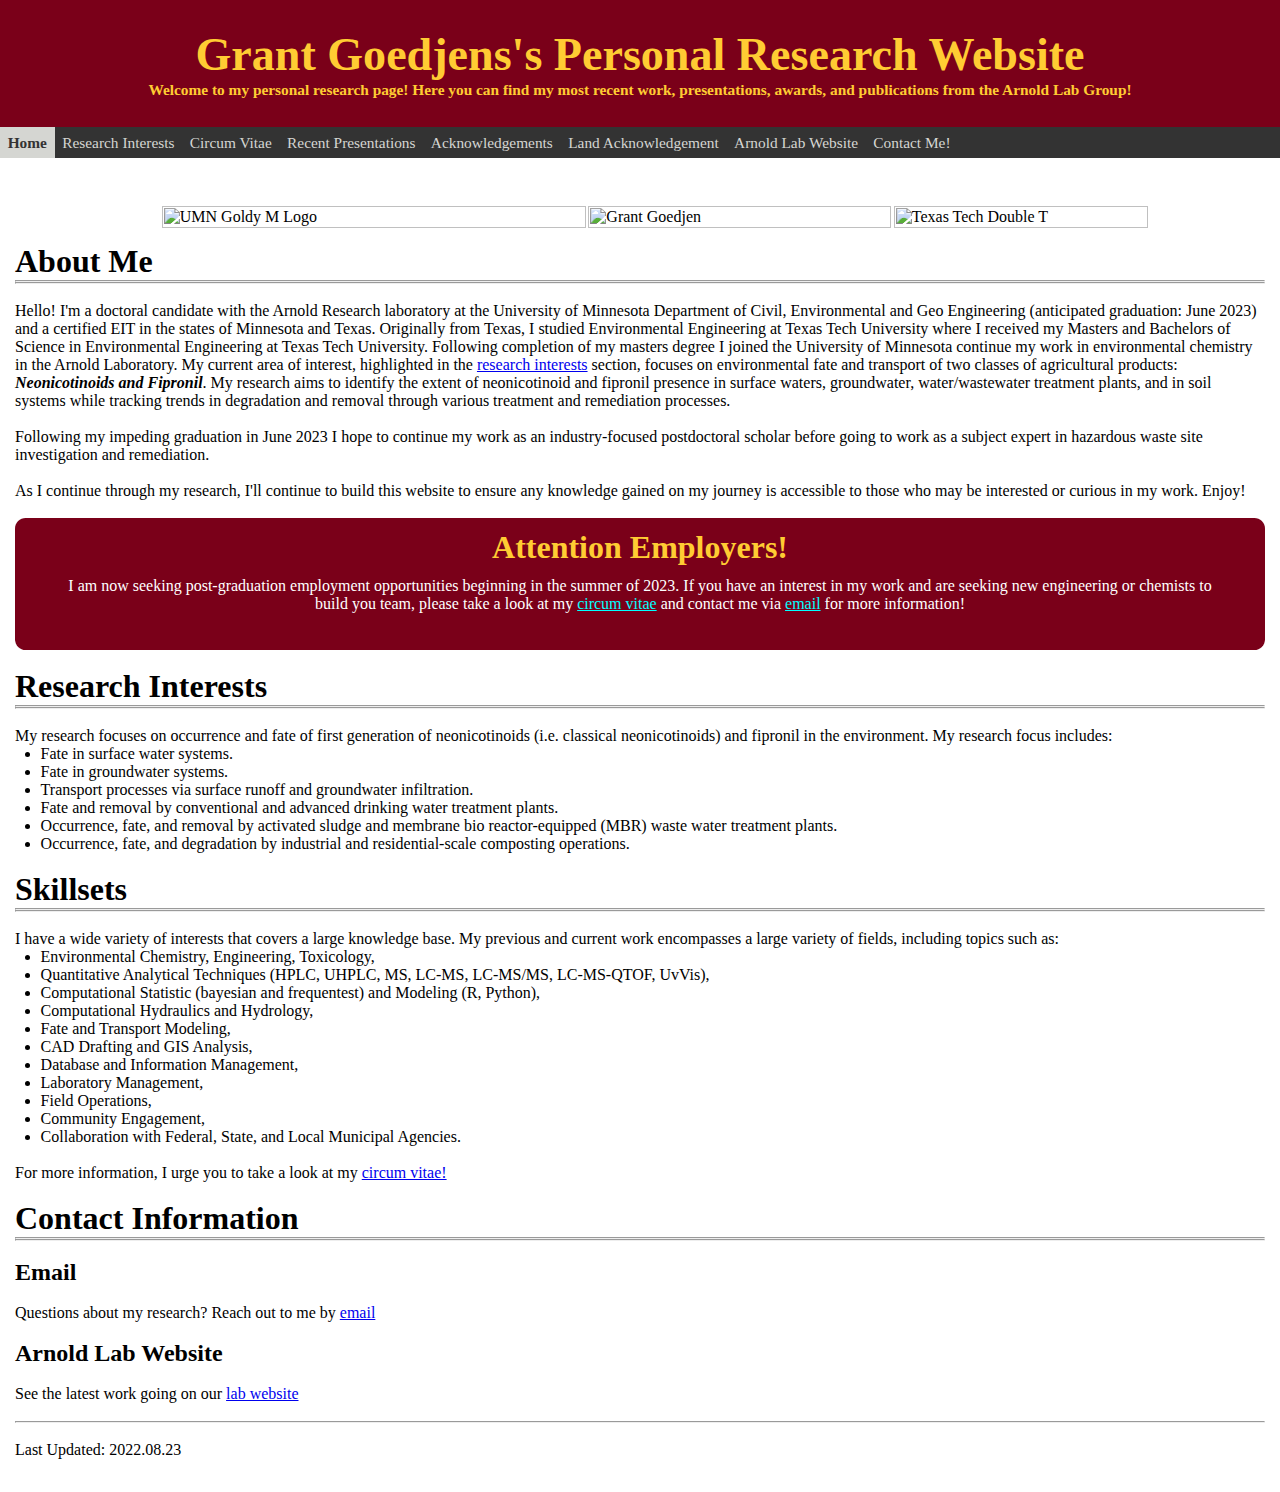
==== commit ea679dc4: "typos" ====
--- a/index.html
+++ b/index.html
@@ -1,6 +1,6 @@
 <html lang="en">
 <head>
-    <meta charset="UTF-8" name="viewport" content="width= device-width, initital-scale=1.0">
+    <meta charset="UTF-8" name="viewport" content="width= device-width, initial-scale=1.0">
     <meta http-equiv="X-UA-Compatible" content="IE=edge">
     <meta name="viewport" content="width=device-width, initial-scale=1.0">
     <title>Goedjen Research Website</title>
@@ -67,28 +67,37 @@
 <div style="margin-left: 1.5vw;margin-right:1.5vw">
     <div class="col-100">
     <div style="display: flex; justify-content: center;"">
-      <span class="col-35" style="align-self:center; margin-left: 1vw; margin-right: 1vw; ">
+      
+      <span class="imageGone-35">
         <img src="./Figures/Goldy.png" alt="UMN Goldy M Logo" style="width:100%">
       </span>
 
-      <span class="col-25" style="align-self:center;margin-left: 1vw; margin-right: 1vw;">
-        <img src="./Figures/NCPhoto.png" alt="Grant Goejen" style="width:100%">
+      <span class="imagestay-25">
+        <img src="./Figures/NCPhoto.png" alt="Grant Goedjen" style="width:100%">
       </span>
 
-      <span class="col-21" style="align-self:center; margin-left: 1vw; margin-right: 1vw">
+      <span class="imageGone-21">
         <img src="./Figures/DoubleT.png" alt="Texas Tech Double T" style="width:100%">
       </span>
+
     </div>
 
   </div>
 </div>
 <br>
 
-<h1>About Me</h1>
+<h1><a>About Me</a></h1>
 <hr><hr><br>
-I'm a doctoral candidate with the Arnold Research laboratory at the University of Minnesota Department of Civil, Environmental and Geo Engineering (anticipated graduation: June 2023) and a certified EIT in the states of Minnesota and Texas. Originally from Texas, I studied Environmental Engineering at Texas Tech University where I received my Masters and Bachelors of Science in Environmental Engineering at Texas Tech University. Following completion of my masters degree I joined the University of Minnesota continue my work in environmental chemistry in the Arnold Laboratory.  My current area of interest, highlighted in the <a href="currentprojects.html">researh interests</a> section, focuses on environmental fate and transport of two classes of agricultural products: <b><em>Neonicotinoids and Fipronil</em></b>. My research aims to identify the extent of neonicotinoid and fipronil presence in surface waters, groundwater, water/wastewater treatment plants, and in soil systems while tracking trends in degradation and removal through various treatment and remediation processes. 
+Hello! I'm a doctoral candidate with the Arnold Research laboratory at the University of Minnesota Department of Civil, Environmental and Geo Engineering (anticipated graduation: June 2023) and a certified EIT in the states of Minnesota and Texas. Originally from Texas, I studied Environmental Engineering at Texas Tech University where I received my Masters and Bachelors of Science in Environmental Engineering at Texas Tech University. Following completion of my masters degree I joined the University of Minnesota continue my work in environmental chemistry in the Arnold Laboratory.  My current area of interest, highlighted in the <a href="currentprojects.html">research interests</a> section, focuses on environmental fate and transport of two classes of agricultural products: <b><em>Neonicotinoids and Fipronil</em></b>. My research aims to identify the extent of neonicotinoid and fipronil presence in surface waters, groundwater, water/wastewater treatment plants, and in soil systems while tracking trends in degradation and removal through various treatment and remediation processes. 
+
 <br><br>
+
 Following my impeding graduation in June 2023 I hope to continue my work as an industry-focused postdoctoral scholar before going to work as a subject expert in hazardous waste site investigation and remediation.
+
+<br><br>
+
+As I continue through my research, I'll continue to build this website to ensure any knowledge gained on my journey is accessible to those who may be interested or curious in my work. Enjoy!
+
 <br><br>
 
 <div class = "attn">
@@ -107,7 +116,7 @@
 <hr><hr>
 
 <br>
-My research focuses on occurrence and fate of first generation of neonicotinoids (i.e. classical neonicotinoids) and nipronil in the environment. My research focus includes:
+My research focuses on occurrence and fate of first generation of neonicotinoids (i.e. classical neonicotinoids) and fipronil in the environment. My research focus includes:
 
 <br>
 <div style="padding-left: 2vw">
@@ -122,20 +131,19 @@
 </div>
 
 
-
-<h1>Knowledgebase</h1>
 <br>
+<h1><a>Skillsets</a></h1>
 <hr><hr>
 <br>
 
-I have a wide variety of interests that covers a large knowledge base. My previous and current work emcompoases a large variety of fields, inlcuding topics such as:
+I have a wide variety of interests that covers a large knowledge base. My previous and current work encompasses a large variety of fields, including topics such as:
 
 <div style="padding-left: 2vw">
   <ul>
     <li>Environmental Chemistry, Engineering, Toxicology,</li>
     <li>Quantitative Analytical Techniques (HPLC, UHPLC, MS, LC-MS, LC-MS/MS, LC-MS-QTOF, UvVis), </li>
-    <li>Computational Statistic (bayesian and frequentist) and Modeling (R, Python), </li>
-    <li>Computational Hydralucis and Hydrology,</li>
+    <li>Computational Statistic (bayesian and frequentest) and Modeling (R, Python), </li>
+    <li>Computational Hydraulics and Hydrology,</li>
     <li>Fate and Transport Modeling,</li>
     <li>CAD Drafting and GIS Analysis, </li>
     <li>Database and Information Management,</li>
@@ -147,11 +155,11 @@
 </div><br>
 
 
-For more information, I urge you to take a look at my circum vitae <a href="cv.html">here!</a>
+For more information, I urge you to take a look at my <a href="cv.html">circum vitae!</a>
 
 
-
-<h1>Contact Information</h1>
+<br><br>
+<h1><a>Contact Information</a></h1>
 <hr><hr>
 <br>
 <h2>Email</h2>
--- a/working.css
+++ b/working.css
@@ -46,11 +46,9 @@
 no buffer around edges so fill is to edge of viewport */
 /* For mobile phones: */
 /* Banner class with no edge buffer: */
-[class*="ban-"] {
-    width: 100vw;
-  }
+
   /* For desktop: */
-  @media only screen and (min-width: 768px) {
+
     /* For desktop: */
     .ban-1 {width: 8.33vw;}
     .ban-2 {width: 16.66vw;}
@@ -80,7 +78,39 @@
     .col-80 {width: 80%;}
     .col-90 {width: 90%;}
     .col-100 {width: 100%;}
-  }
+
+    @media screen and (max-width: 600px) {
+      [class*="ban-"] {
+        width: 100vw;
+      }
+    }
+
+    .imageGone-35{
+      width: 35%;
+      align-self:center; 
+      margin-left: .1vw; 
+      margin-right: .1vw; 
+    }
+
+    .imageGone-21{
+      width: 21%;
+      align-self:center; 
+      margin-left: .1vw; 
+      margin-right: .1vw; 
+    }
+
+    .imagestay-25 {
+      width: 25%;
+      align-self:center; 
+      margin-left: .1vw; 
+      margin-right: .1vw; 
+    }
+    
+    @media screen and (max-width: 600px) {
+      .imageGone-35 {display:none;}
+      .imageGone-21 {display: none;}
+      .imagestay-25 {width:90%}
+    }
 
 [class="banner"]{ /* Text Banner Style: */
 background-color:#7a0019;
@@ -117,7 +147,7 @@
   padding: 15px;
 }
   
-@media screen and (min-width: 600px) {
+@media screen and (max-width: 600px) {
     /* For desktop: */
     .col-1 {width: 8.33vw;}
     .col-2 {width: 16.66vw;}
@@ -134,8 +164,6 @@
   }
 
 
-
-
   .row::after {
     content: "";
     clear: both;
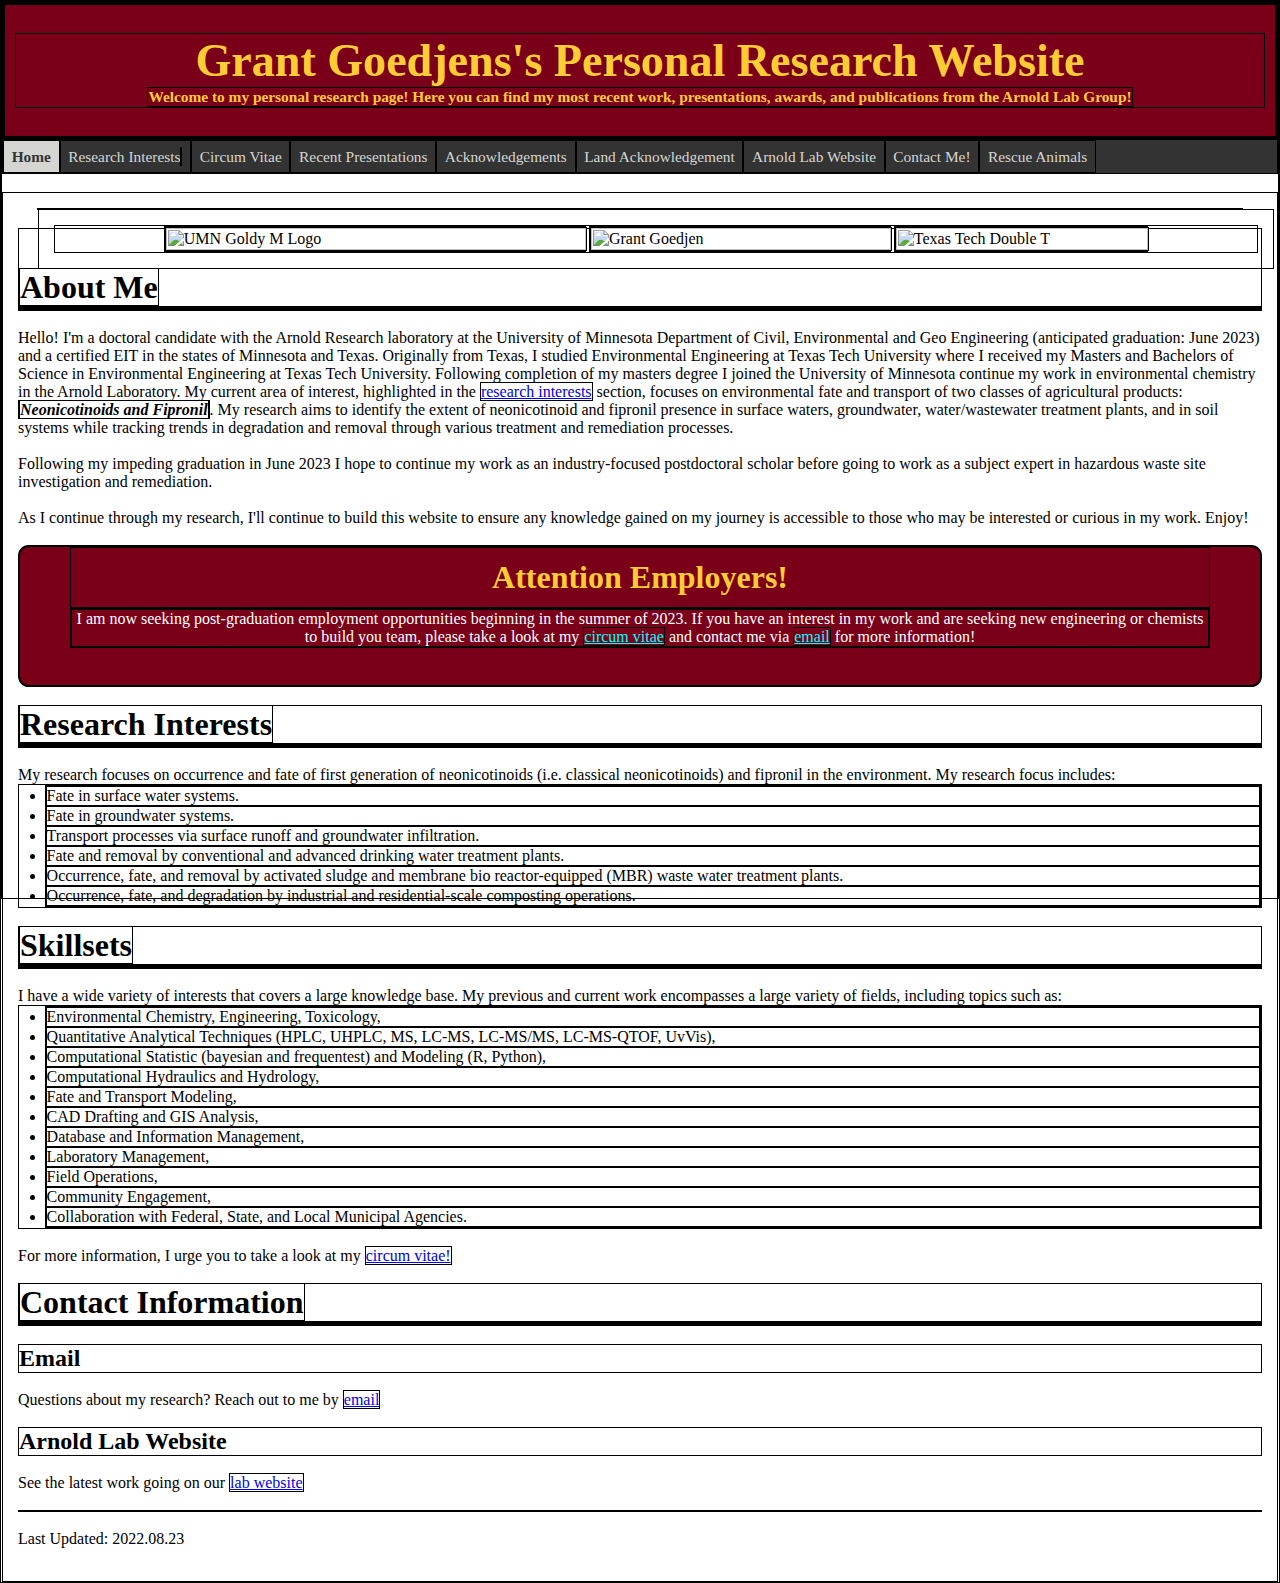
==== commit 9eb00468: "formatting error" ====
--- a/index.html
+++ b/index.html
@@ -24,6 +24,13 @@
     </div>
 </div>
 
+<style>
+
+  * {
+    border: 1pt black solid;
+  }
+</style>
+
 
 <div class="topnav" id="myTopnav">
     <a class="active" href="index.html">Home</a>
@@ -45,6 +52,7 @@
     <a href="landacknowledgements.html">Land Acknowledgement</a>
     <a href="https://williamarnold.org">Arnold Lab Website</a>
     <a href="contact.html">Contact Me!</a>
+    <a href="topaz.html"> Rescue Animals</a>
     <a href="javascript:void(0);" class="icon" onclick="myFunction()">&#9776;</a>
   </div>
 
@@ -62,10 +70,10 @@
 
 <br>
 
-<div class="col-95">
+<div class="col-95" >
 
 <div style="margin-left: 1.5vw;margin-right:1.5vw">
-    <div class="col-100">
+    <div class="col-100Hide">
     <div style="display: flex; justify-content: center;"">
       
       <span class="imageGone-35">
--- a/working.css
+++ b/working.css
@@ -20,7 +20,7 @@
 
 Primary
 -----
-UMN Marroon: #7a0019
+UMN Maroon: #7a0019
 UMN Gold: #ffcc33
 
 Secondary
@@ -32,7 +32,7 @@
 Medium-Dark Gray: #5a5a5a
 Medium-Light Gray: #777677
 
-Light Marroon: #900021
+Light Maroon: #900021
 Light Gold: #ffde7a
 Light Gray: #d5d6d2
  */
@@ -78,6 +78,7 @@
     .col-80 {width: 80%;}
     .col-90 {width: 90%;}
     .col-100 {width: 100%;}
+    .col-100Hide {width: 100%;}
 
     @media screen and (max-width: 600px) {
       [class*="ban-"] {
@@ -163,6 +164,10 @@
     .col-12 {width: 100vw;}
   }
 
+  @media screen and (max-width: 600px) {
+    .col-100Hide {width: 90%}
+  }
+
 
   .row::after {
     content: "";
@@ -429,7 +434,7 @@
   width: 8%;
   cursor:pointer;
   animation-name: example;
-  animation-duration: 2.5s;
+  animation-duration: 2s;
 }
 
 .imageTopDeadHidden {
@@ -463,6 +468,107 @@
   }
 
 
-  
-
-
+
+  #hcg-slider-1 .hcg-slide-container {
+    width: 33vw;
+    height: auto;
+  }
+  @media screen and (max-width: 600px) {
+    #hcg-slider-1 .hcg-slide-container {
+      width: 90vw;
+      height: auto;
+    }
+  }
+
+  .hcg-slider {
+    text-align: center;
+    font-family: Arial, Helvetica, sans-serif;
+  }
+  .hcg-slide-container {
+    max-width: 100%;
+    display: inline-block;
+    position: relative;
+  }
+  .hcg-slides {
+    display: none;
+    text-align: center;
+    overflow: hidden;
+  }
+  .hcg-slides img {
+    max-width: 100%;
+    max-height: 100%;
+    display: inline-block;
+    border-radius: 5px;
+    border: solid 1px #a0a0a0;
+    vertical-align: middle;
+  }
+  .hcg-slide-prev, .hcg-slide-next {
+    cursor: pointer;
+    position: absolute;
+    top: 50%;
+    width: auto;
+    padding: 16px;
+    margin-top: -22px;
+    color: #fff;
+    font-weight: bold;
+    font-size: 18px;
+    transition: 0.6s ease;
+    border-radius: 0 3px 3px 0;
+    text-decoration: none;
+  }
+  .hcg-slide-next {
+    right: 0;
+    border-radius: 3px 0 0 3px;
+  }
+  .hcg-slide-prev {
+    left: 0;
+    border-radius: 0 3px 3px 0;
+  }
+  .hcg-slide-prev:hover, .hcg-slide-next:hover {
+    background-color: #000c;
+  }
+  .hcg-slide-dot-control {
+    margin-top: 10px;
+    text-align: center;
+  }
+  .hcg-slide-dot {
+    cursor: pointer;
+    height: 13px;
+    width: 13px;
+    margin: 0 2px;
+    background-color: #bbb;
+    border-radius: 50%;
+    display: inline-block;
+  }
+  .hcg-slide-dot.dot-active {
+    background-color: #717171;
+  }
+  .hcg-slide-number {
+    color: #ffffff;
+    font-size: 12px;
+    padding: 4px 7px;
+    position: absolute;
+    border-radius: 5px;
+    top: 5px;
+    left: 5px;
+    background-color: rgba(255,255,255,0.30);
+  }
+  /************CSS Animation***********/
+  
+  .animated { 
+    animation-name: fadeIn; 
+    animation-duration: 1s;
+  }
+  @keyframes fadeIn {
+    0% {
+      opacity: 0;
+    }
+    100% {
+      opacity: 1;
+    }
+  }
+  .fadeIn {
+    animation-name: fadeIn;
+  }
+  
+  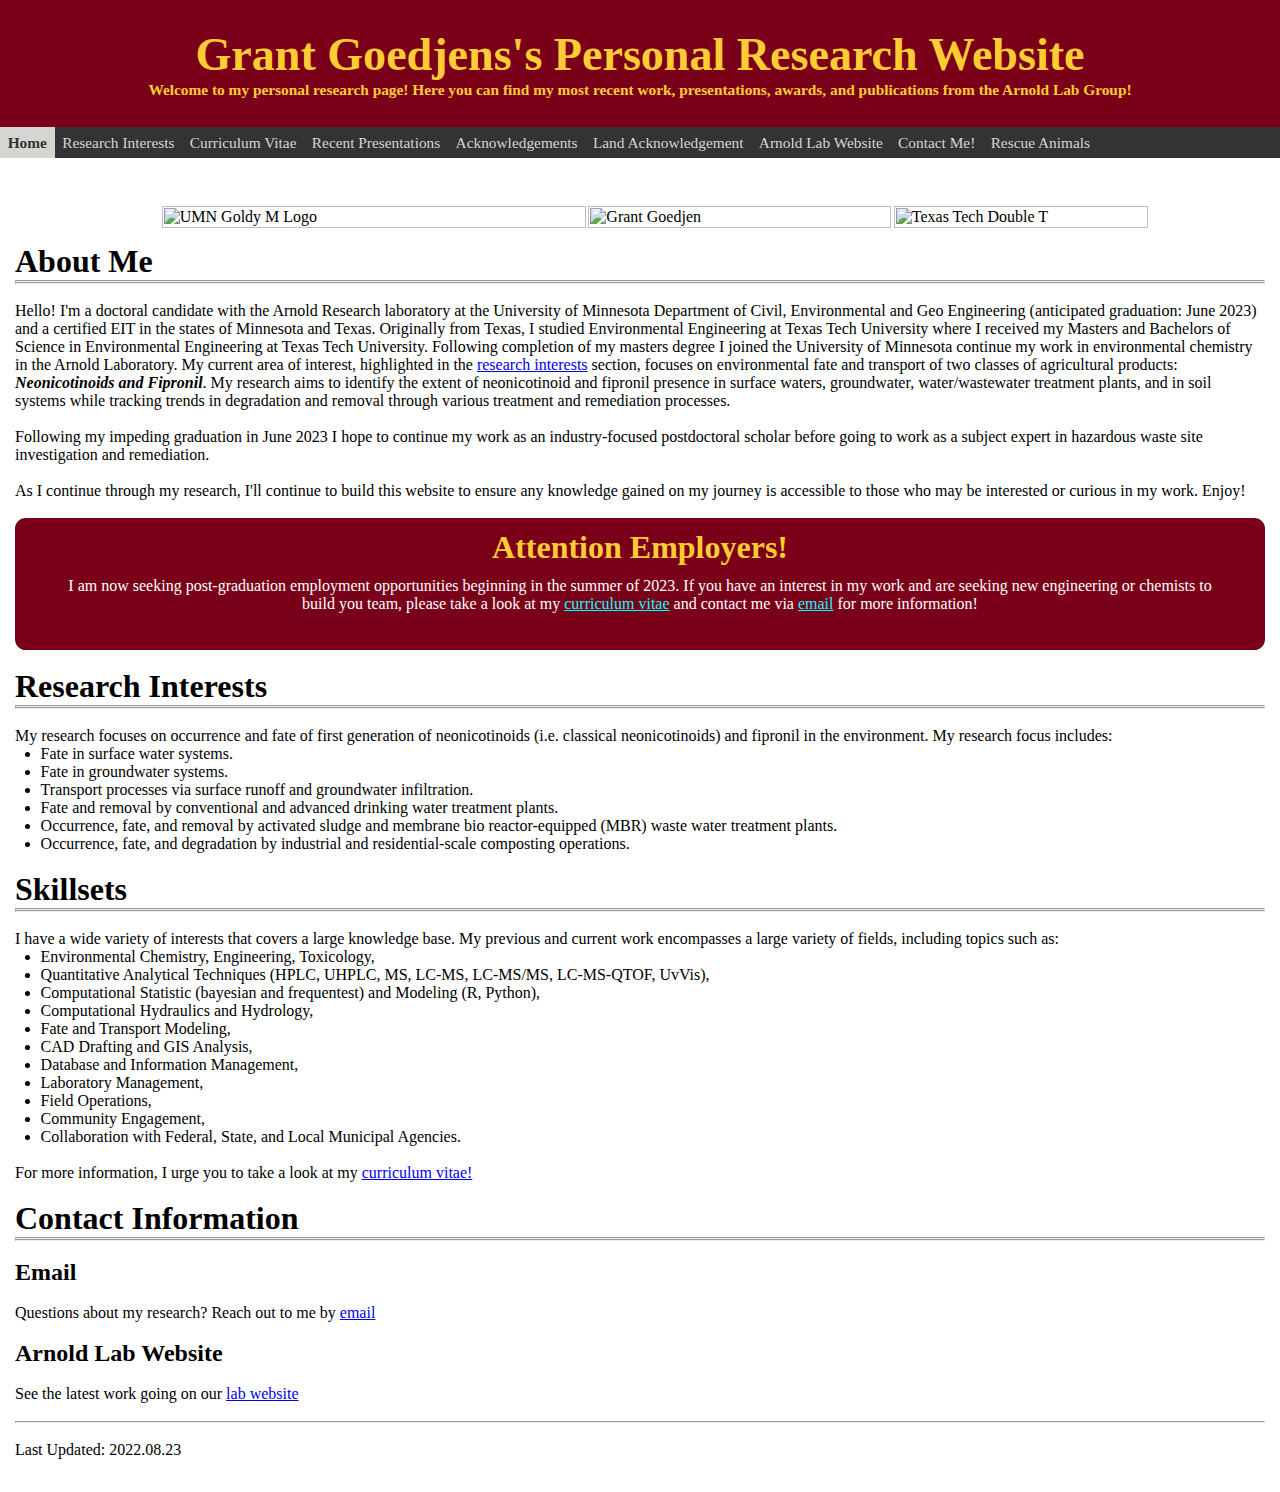
==== commit f431975c: "typos" ====
--- a/index.html
+++ b/index.html
@@ -24,14 +24,6 @@
     </div>
 </div>
 
-<style>
-
-  * {
-    border: 1pt black solid;
-  }
-</style>
-
-
 <div class="topnav" id="myTopnav">
     <a class="active" href="index.html">Home</a>
     <div class="dropdown">
@@ -46,7 +38,7 @@
           <a href="ComingSoon.html">Composting Systems</a>
         </div>
     </div>
-    <a href="cv.html">Circum Vitae</a>
+    <a href="cv.html">Curriculum Vitae</a>
     <a href="presentations.html">Recent Presentations</a>
     <a href="acknowledgement.html">Acknowledgements</a>
     <a href="landacknowledgements.html">Land Acknowledgement</a>
@@ -112,7 +104,7 @@
   <h1 class = "attnH"> Attention Employers!</h1>
   <center>
     <div class = "attnText"> 
-      I am now seeking post-graduation employment opportunities beginning in the summer of 2023. If you have an interest in my work and are seeking new engineering or chemists to build you team, please take a look at my <a href="cv.html" style="color:aqua">circum vitae</a> and contact me via <a href="mailto:goedj011@umn.edu?subject=Post-Graduation Employment Opportunity" style="color:aqua">email</a> for more information! 
+      I am now seeking post-graduation employment opportunities beginning in the summer of 2023. If you have an interest in my work and are seeking new engineering or chemists to build you team, please take a look at my <a href="cv.html" style="color:aqua">curriculum vitae</a> and contact me via <a href="mailto:goedj011@umn.edu?subject=Post-Graduation Employment Opportunity" style="color:aqua">email</a> for more information! 
     </div>
   </center>
 </div>
@@ -163,7 +155,7 @@
 </div><br>
 
 
-For more information, I urge you to take a look at my <a href="cv.html">circum vitae!</a>
+For more information, I urge you to take a look at my <a href="cv.html">curriculum vitae!</a>
 
 
 <br><br>
